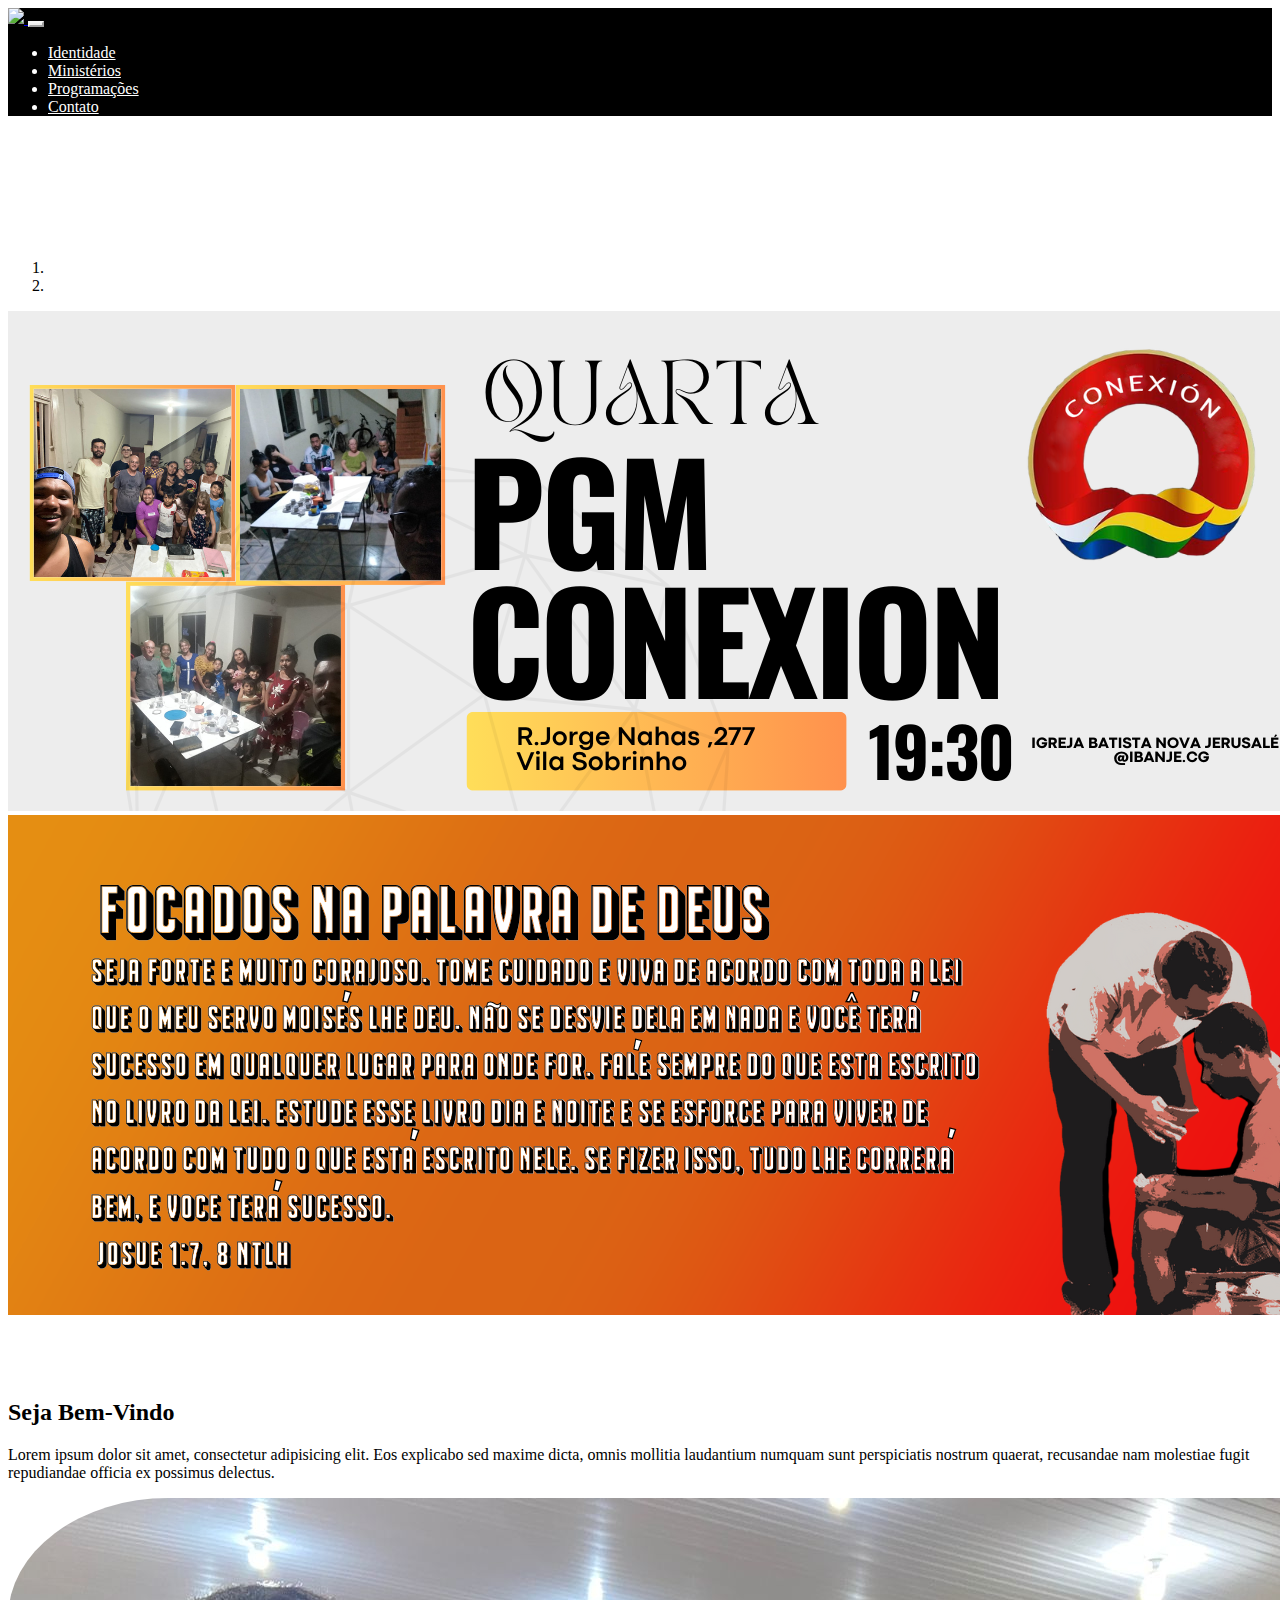
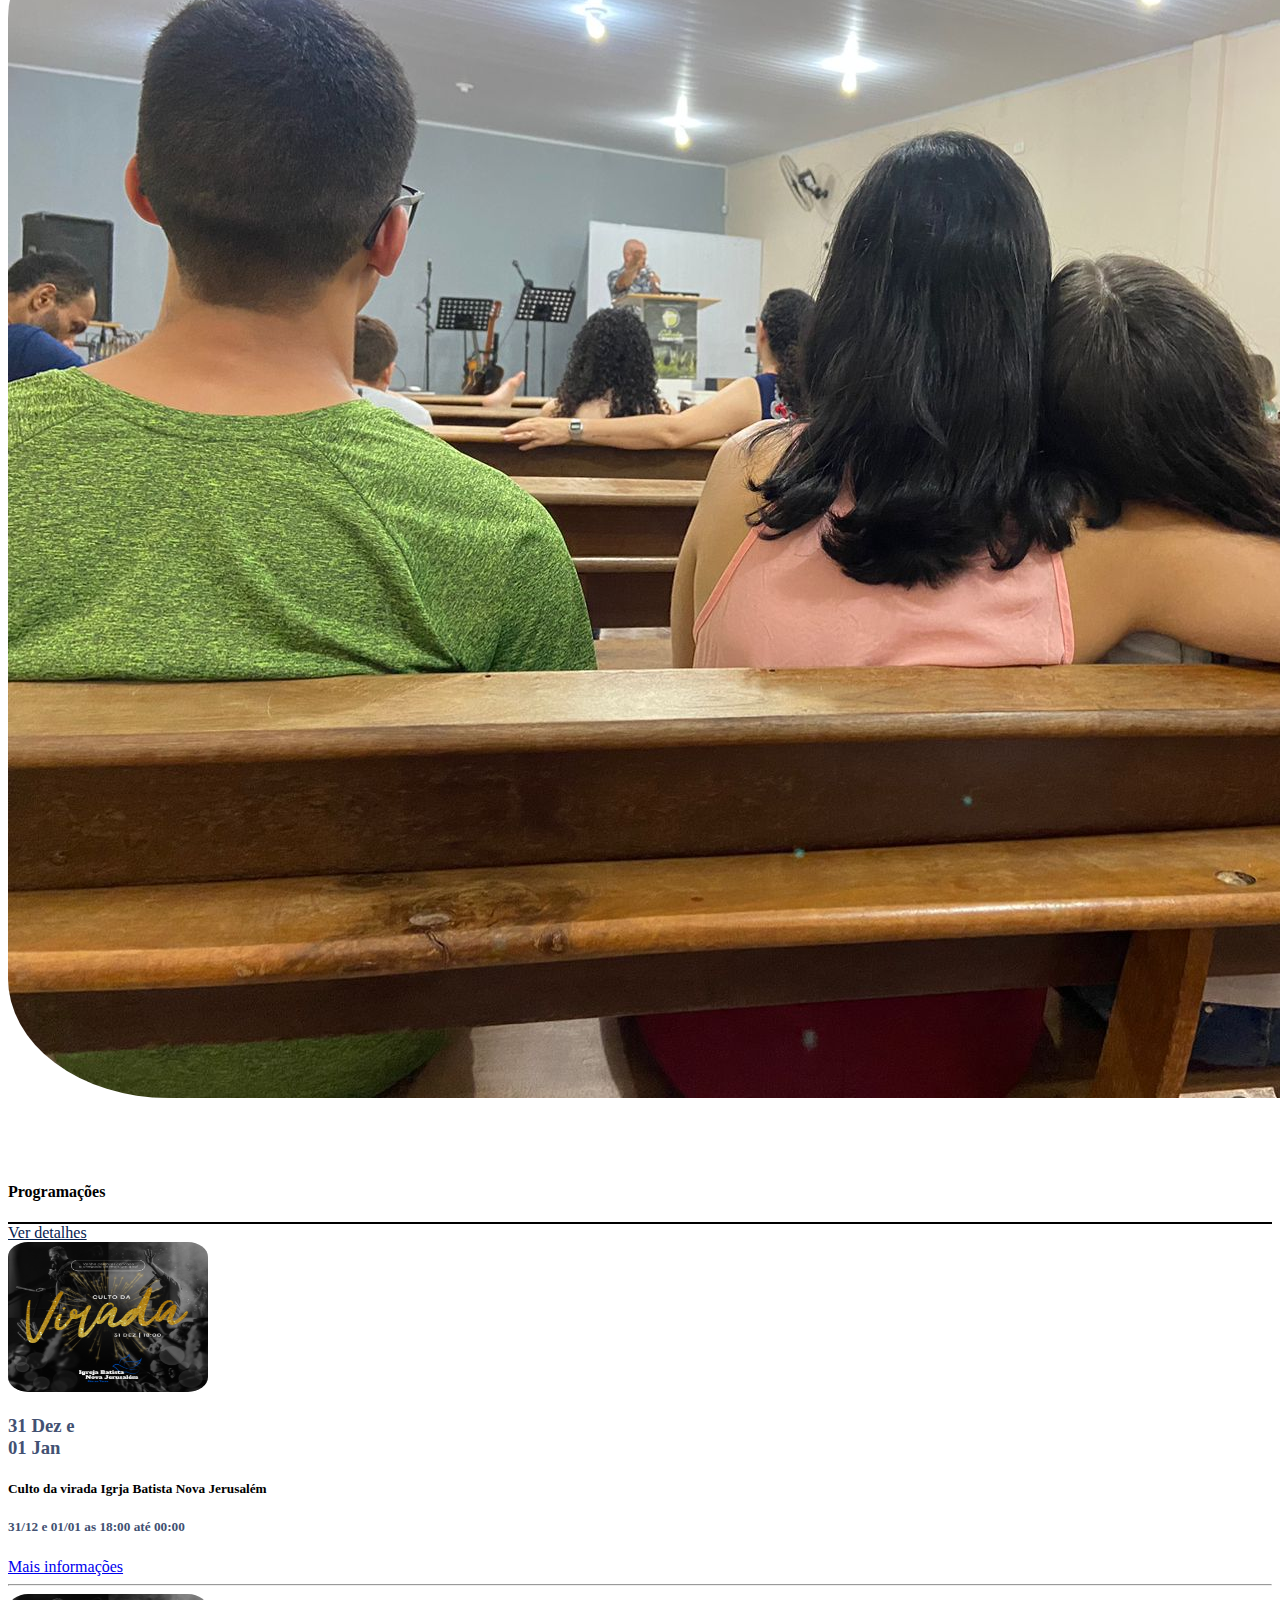
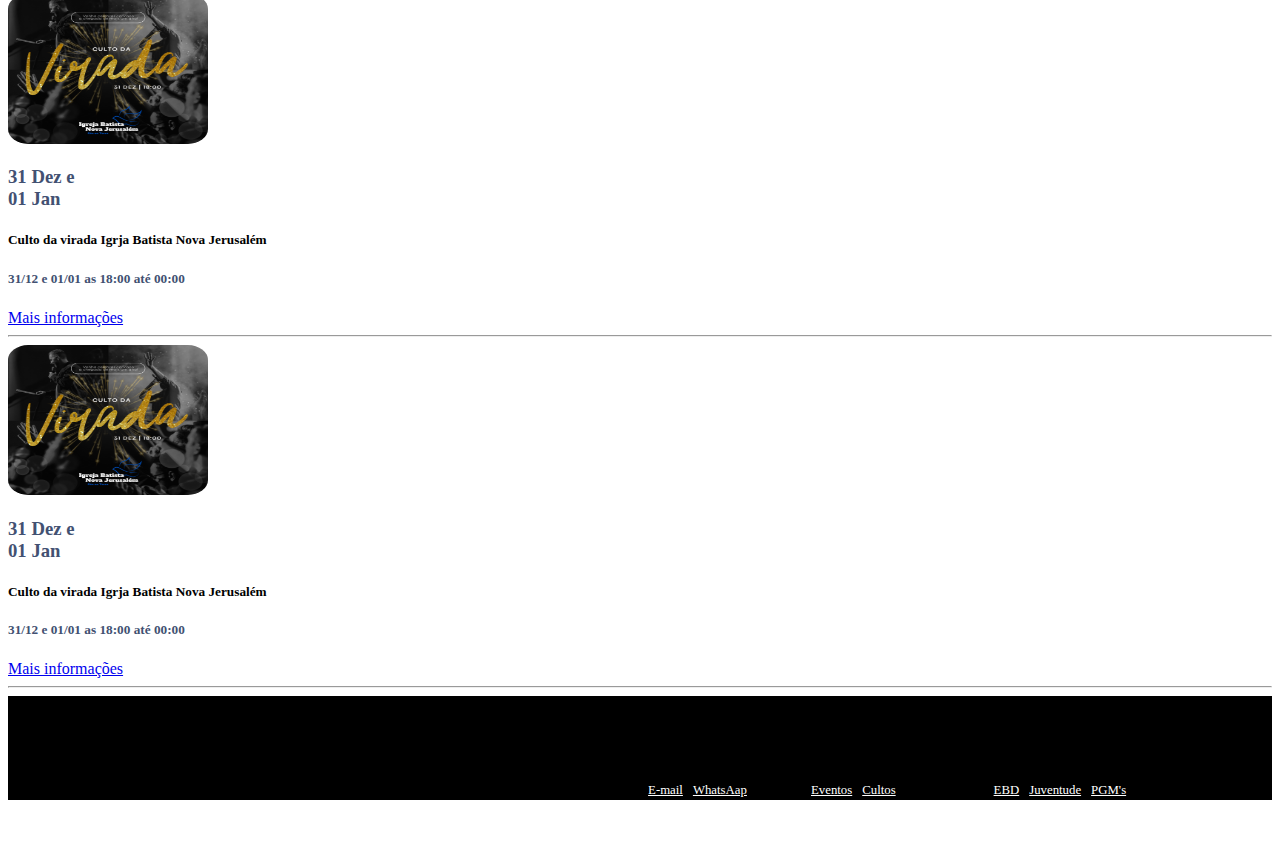
==== index.html @ bdd39256 "alteracoes basicas" ====
<!DOCTYPE html>
<html lang="pt-br">
<head>
  <meta charset="UTF-8">
  <meta name="viewport" content="width=device-width, initial-scale=1.0">
  <!-- Bootstrap CSS -->
  <link rel="stylesheet" href="https://stackpath.bootstrapcdn.com/bootstrap/4.1.3/css/bootstrap.min.css" integrity="sha384-MCw98/SFnGE8fJT3GXwEOngsV7Zt27NXFoaoApmYm81iuXoPkFOJwJ8ERdknLPMO" crossorigin="anonymous">

  <!--  fontawesome  -->
  <link rel="stylesheet" href="fontawesome-free-6.4.2-web/css/all.min.css">

  <!-- HTML5Shiv -->
  <!--[if lt IE 9]>
    <script src="https://oss.maxcdn.com/html5shiv/3.7.2/html5shiv.min.js"></script>
  <![endif]-->

  <!-- estilos css -->
  <link rel="stylesheet" href="css/estilo.css">
  <title>IBANJE - Céu na Terra</title>
  <link rel="icon" href="imagens/favicon.png">
</head>
<body>
  <header><!--inicio header-->
    <nav class="navbar navbar-expand-md navbar-light fixed-top black branco"><!--inicio nav-->
      <div class="container"><!--inicio container nav-->
        <a href="index.html" class="navbar-brand">
          <img src="imagens/IBANJE_tamnhonovo.svg" width="142">
         </a>
         <!--Menu hamburguer  -->
         <button class="navbar-toggler" data-toggle="collapse" data-target="#nav-principal">
          <i class="fa-solid fa-bars text-white"></i>
         </button>

         <div class="collapse navbar-collapse" id="nav-principal"><!--inicio itens menu-->
          <ul class="navbar-nav ml-auto">
            <li class="nav-item">
              <a href="identidade.html" class="nav-link">Identidade</a>
            </li>
            <li class="nav-item">
              <a href="ministerios.html" class="nav-link">Ministérios</a>
            </li>
            <li class="nav-item">
              <a href="programacoes.html" class="nav-link">Programações</a>
            </li>
            <li class="nav-item">
              <a href="contato.html" class="nav-link">Contato</a>
            </li>
          </ul>
         </div><!-- final itens menu-->
        
      </div><!--final container nav-->
    </nav><!--final nav-->
  </header><!--final header-->

  <section class="topo d-flex "><!-- inicio section -->
    <div class=""><!-- inicio container -->
      <div class="row"><!-- inicio row -->
        <div class="col-sm-12 m-auto"><!-- inicio col-md -->
          <div id="carousel-indicadores" class="carousel slide" data-ride="carousel"><!-- inicio carousel -->

            <ol class="carousel-indicators"><!-- inicio indicadores -->
              <li class="active" data-target="#carousel-indicadores" data-slide-to="0"></li>
              <li data-target="#carousel-indicadores" data-slide-to="1"></li>
            </ol><!-- Final indicadores -->
        
            <div class="carousel-inner "><!-- inicio inner-->
              <div class="carousel-item active">
                <img src="imagens/1.png" alt="" class="img-fluid ">
              </div>
        
              <div class="carousel-item">
                <img src="imagens/2.png" alt="" class="img-fluid">
              </div>
        
            </div><!-- final inner -->
        
             <!-- Controles -->
             <a href="#carousel-indicadores" class="carousel-control-prev" data-slide="prev">
              <span class="carousel-control-prev-icon"></span>
            </a>
        
            <a href="#carousel-indicadores" class="carousel-control-next" data-slide="next">
              <span class="carousel-control-next-icon"></span>
            </a>
        
          </div><!-- final carousel -->
        </div><!-- final col-md -->
      </div><!-- final row-->
    </div><!-- final container -->
  </section><!--final section-->


  <section class="caixa"><!--   inicio seção home-->
    <div class="container"><!--   inicio container-->
      <div class="row"><!--row-->
        <div class="col-md-6 d-flex"><!-- inicio texto seção home -->
          <div class="align-self-center"><!-- Conteudo-->
            <h2>Seja Bem-Vindo</h2>

            <p>Lorem ipsum dolor sit amet, consectetur adipisicing elit. Eos explicabo sed maxime dicta, omnis mollitia laudantium numquam sunt perspiciatis nostrum quaerat, recusandae nam molestiae fugit repudiandae officia ex possimus delectus.</p>

          </div><!-- Final conteudo -->
        </div><!-- final texto seção home -->
        <div class="col-md-6 d-md-block">
          <img src="imagens/familia.jpeg" alt=""  class="redondo img-fluid smalldv">
        </div>
      </div><!--row-->
    </div><!--   final container-->
  </section><!--  final seção home-->

  <section><!-- inicio linha divisão para conteudo de programações-->
    <div class="container"><!-- inicio container-->
      <div class="d-flex"><!-- inicio d-flex -->

        <div class="col-md-2 align-self-center "><!--texto-->
          <h4>Programações</h4>
        </div>

        <div class="col-md-8 linhaTopo align-self-center d-md-block "></div><!--linha-->
        
        <div class="col-md-2 align-self-center d-md-block detalhes "><!--inicio link + seta-->
          <a href="programacoes.html">Ver detalhes 
            <i class="fa-solid fa-arrow-right"></i>
          </a>
        </div><!--final link + seta-->

      </div>  <!-- final d-flex -->
    </div><!-- final container-->
  </section><!-- final Linha de divisão de conteudos programações-->
 
  <!-- a ideia é usar essa configuração para adicionar outras programações-->
  <section>
    <div class="container"><!-- inicio do container programações-->
      <div class="row"><!-- inicio row programações-->
        <div class="d-flex"><!--inicio d-flex -->

          <div class="col-md-3 float-left "><!-- inicio imagem -->
              <img class="mr- align-self-start img-fluid redondo imgProg" src="imagens/culto.png" >
          </div><!-- final imagem -->

          <div class="mr- pt-4 col-md-2 float-left removeSmall"><!-- inicio data -->
              <h3 class="azul">31 Dez e<br> 01 Jan</h3>
          </div><!-- final data -->

          <div class="media-body pt-4 col-md-7  float-left ptSmall "> <!-- inicio informações e botão saiba mais -->
              <h5>Culto da virada Igrja Batista Nova Jerusalém</h5>
              <i class="far fa-calendar float-left align-self-center mr- azul"></i>
              <h5 class="align-self-center azul">31/12 e 01/01 as 18:00 até 00:00</h5>
              <a href="#" class="btn btn-success btn-lg">Mais informações</a>
          </div><!-- final informações e botão saiba mais -->

        </div><!--final d-flex -->
      </div><!-- final row programações-->
      <hr>
    </div><!-- final do container programações-->

    <div class="container"><!-- inicio do container programações-->
      <div class="row"><!-- inicio row programações-->
        <div class="d-flex"><!--inicio d-flex -->

          <div class="col-md-3 float-left "><!-- inicio imagem -->
              <img class="mr- align-self-start img-fluid redondo imgProg" src="imagens/culto.png" >
          </div><!-- final imagem -->

          <div class="mr- pt-4 col-md-2 float-left removeSmall"><!-- inicio data -->
              <h3 class="azul">31 Dez e<br> 01 Jan</h3>
          </div><!-- final data -->

          <div class="media-body pt-4 col-md-7  float-left ptSmall"> <!-- inicio informações e botão saiba mais -->
              <h5>Culto da virada Igrja Batista Nova Jerusalém</h5>
              <i class="far fa-calendar float-left align-self-center mr- azul"></i>
              <h5 class="align-self-center azul">31/12 e 01/01 as 18:00 até 00:00</h5>
              <a href="#" class="btn btn-success btn-lg">Mais informações</a>
          </div><!-- final informações e botão saiba mais -->

        </div><!--final d-flex -->
      </div><!-- final row programações-->
      <hr>
    </div><!-- final do container programações-->

    <div class="container"><!-- inicio do container programações-->
      <div class="row"><!-- inicio row programações-->
        <div class="d-flex"><!--inicio d-flex -->

          <div class="col-md-3 float-left "><!-- inicio imagem -->
              <img class="mr- align-self-start img-fluid redondo imgProg" src="imagens/culto.png" >
          </div><!-- final imagem -->

          <div class="mr- pt-4 col-md-2 float-left removeSmall"><!-- inicio data -->
              <h3 class="azul">31 Dez e<br> 01 Jan</h3>
          </div><!-- final data -->

          <div class="media-body pt-4 col-md-7  float-left ptSmall"> <!-- inicio informações e botão saiba mais -->
              <h5>Culto da virada Igrja Batista Nova Jerusalém</h5>
              <i class="far fa-calendar float-left align-self-center mr- azul"></i>
              <h5 class="align-self-center azul">31/12 e 01/01 as 18:00 até 00:00</h5>
              <a href="#" class="btn btn-success btn-lg">Mais informações</a>
          </div><!-- final informações e botão saiba mais -->

        </div><!--final d-flex -->
      </div><!-- final row programações-->
      <hr>
    </div><!-- final do container programações-->

  </section>  
 
  <footer><!--inicio rodapé-->
    <div class="container"><!--inicio container rodapé-->
      <div class="row"><!--inicio row rodapé-->

        <div class="col-md-2"><!-- inicio imagem rodapé-->
          <img src="imagens/IBANJE_tamnhonovo.svg" alt="" width="142">
        </div><!-- final imagem rodapé-->

        <div class="col-md-2"><!-- inicio identidade rodapé-->
          <ul class="navbar-nav">
            <li>
              <h4 ><a href="identidade.html">Identidade</a></h4>
            </li>
          </ul>
        </div><!-- final identidade rodapé-->

        <div class="col-md-2"><!-- inicio ministérios rodapé-->
          <ul class="navbar-nav"><!-- inicio lista de ministérios-->
            <li>
              <h4><a href="ministerios.html">Ministérios</a></h4>
            </li>
            <li>
              <a href="#">PGM's</a>
            </li>
            <li>
              <a href="#">Juventude</a>
            </li>
            <li>
              <a href="#">EBD</a>
            </li>
          </ul><!-- final lista de ministérios-->
        </div><!-- final ministérios rodapé-->

        <div class="col-md-2"><!-- inicio Programações rodapé -->
          <ul class="navbar-nav"><!-- inicio lista de programações -->
            <li>
             <h4><a href="programacoes.html">Programações</a></h4>
            </li>
            <li>
              <a href="#">Cultos</a>
            </li>
            <li>
              <a href="#">Eventos</a>
            </li>
          </ul><!-- final lista de programações -->
        </div><!-- final Programações rodapé -->

        <div class="col-md-2"><!-- inicio contato rodapé-->
          <ul class="navbar-nav"><!-- inicio lista de contato -->
            <li>
              <h4><a href="contato.html">Contato</a></h4>
            <li>
              <a href="#">WhatsAap</a>
            </li>
            <li>
              <a href="#">E-mail</a>
            </li>
          </ul><!-- final lista de contato-->
        </div><!-- final contato rodapé-->


        <div class="col-md-2 align-self-center"><!-- inicio redes sociais rodapé-->
          <ul>
            <li>
              <a href="https://www.facebook.com/pages/Igreja-Batista-Nova-Jerusalém/204045426301863">
                <i class="fa-brands fa-meta display-personalizado text-white"></i>
              </a>
            </li>
            <li>
              <a href="https://www.instagram.com/ibanje.cg/">
                <i class="fa-brands fa-instagram display-personalizado text-white"></i>
              </a>
            </li>
            <li>
              <a href="#">
                <i class="fa-solid fa-newspaper display-personalizado text-white"></i>
              </a>
            </li>
          </ul>
        </div><!-- final redes sociais rodapé-->

      </div><!--final row rodapé-->
    </div><!--final container rodapé-->
  </footer><!--final rodapé-->


  <!-- JavaScript (Opcional) -->
  <!-- jQuery primeiro, depois Popper.js, depois Bootstrap JS -->
  <script src="https://code.jquery.com/jquery-3.3.1.slim.min.js" integrity="sha384-q8i/X+965DzO0rT7abK41JStQIAqVgRVzpbzo5smXKp4YfRvH+8abtTE1Pi6jizo" crossorigin="anonymous"></script>
  <script src="https://cdnjs.cloudflare.com/ajax/libs/popper.js/1.14.3/umd/popper.min.js" integrity="sha384-ZMP7rVo3mIykV+2+9J3UJ46jBk0WLaUAdn689aCwoqbBJiSnjAK/l8WvCWPIPm49" crossorigin="anonymous"></script>
  <script src="https://stackpath.bootstrapcdn.com/bootstrap/4.1.3/js/bootstrap.min.js" integrity="sha384-ChfqqxuZUCnJSK3+MXmPNIyE6ZbWh2IMqE241rYiqJxyMiZ6OW/JmZQ5stwEULTy" crossorigin="anonymous"></script>
</body>
</html>
---- css/estilo.css ----
body{
 overflow-x: hidden;
}

/*
Barra de navegação
*/
nav.black{
  background-color: black;
}
nav.branco{
  color:white;
}
.navbar-light .navbar-nav .nav-link{
  color: white;
}
.navbar-light .navbar-nav .nav-link:hover{
  color: #008eaa;
}
.navbar-light .navbar-toggler{
  color: white;
  border-color: whitesmoke;
}
/*
conteudos
*/
.caixa{
  padding: 60px 0;
}
.redondo{
  border-radius: 10%;
}
/*Formatação slide*/


.borda{
  border: 1px solid red;
}

.topo{
  padding-top: 111px;
}

#carousel-indicadores{
  height: 100%;
}

.carousel-inner {
  height: 100%;
}

.carousel-item {
  height: 100%;
  /*width: auto;*/
}
/*
Programações
*/
.linhaTopo{
  border-top: 2px solid #000;
}

h4{
  color: #000;
  font-size: 1.1;
}

.detalhes a{
  color: #052250;
}
.detalhes a:hover{
  color: #008eaa;
  text-decoration: none;
}
/*
Area de programações
*/
.jumbotron {
  padding: 1px 1px;
  }

  .redondo_info{
      border-radius: 20px;
  }

  .azul{
      color: #425172;
  }

  .imgProg{
    width: 200px;
    height: 150px;
  }
/*
Rodapé
*/
footer{
  background: #000;
  padding: 50px 0px 20px 0px;
  position: relative;
}

.display-personalizado {
  font-size: 1.7rem;
  font-weight: 300;
  line-height: 1.2;
}

footer .navbar-nav a{
  color: white;
  font-size: 0.8em;

}
footer .navbar-nav a:hover{
  color: #9bf0e1;
  text-decoration: none;
  
}

footer ul{
  list-style: none;
}
footer ul li{
  float: right;
  margin: 0px 5px;
}

/* Extra small devices (portrait phones, less than 576px) */
@media (max-width: 575.98px) { 
  .smalldv{
    width: 300px;
  }
  .removeSmall{
    display: none;
   }
   .ptSmall {
    padding-top: .25rem !important;
    }
 }

/* Small devices (landscape phones, 576px and up)*/
@media (min-width: 576px) and (max-width: 767.98px) { 
 
}

/* Medium devices (tablets, 768px and up)*/
@media (min-width: 768px) and (max-width: 991.98px) { 
  .linhaTopo{
   border: 1px solid #000; 
  }
  h4{
    font-size: 0.9em;
  }
  .detalhes a{
    font-size: 0.9em;
  }
 }

/* Large devices (desktops, 992px and up)*/
@media (min-width: 992px) and (max-width: 1199.98px) { 
  .linhaTopo{
    border: 1px solid #000; 
   }
   h4{
     font-size: 1em;
   }
   .detalhes a{
     font-size: 1em;
   }
 }

/* Extra large devices (large desktops, 1200px and up)*/
@media (min-width: 1200px) { 
  
 }  

/*
Barra de navegação
*/
nav.black{
  background-color: black;
}
nav.branco{
  color:white;
}
.navbar-light .navbar-nav .nav-link{
  color: white;
}
.navbar-light .navbar-nav .nav-link:hover{
  color: #008eaa;
}
.navbar-light .navbar-toggler{
  color: white;
  border-color: whitesmoke;
}
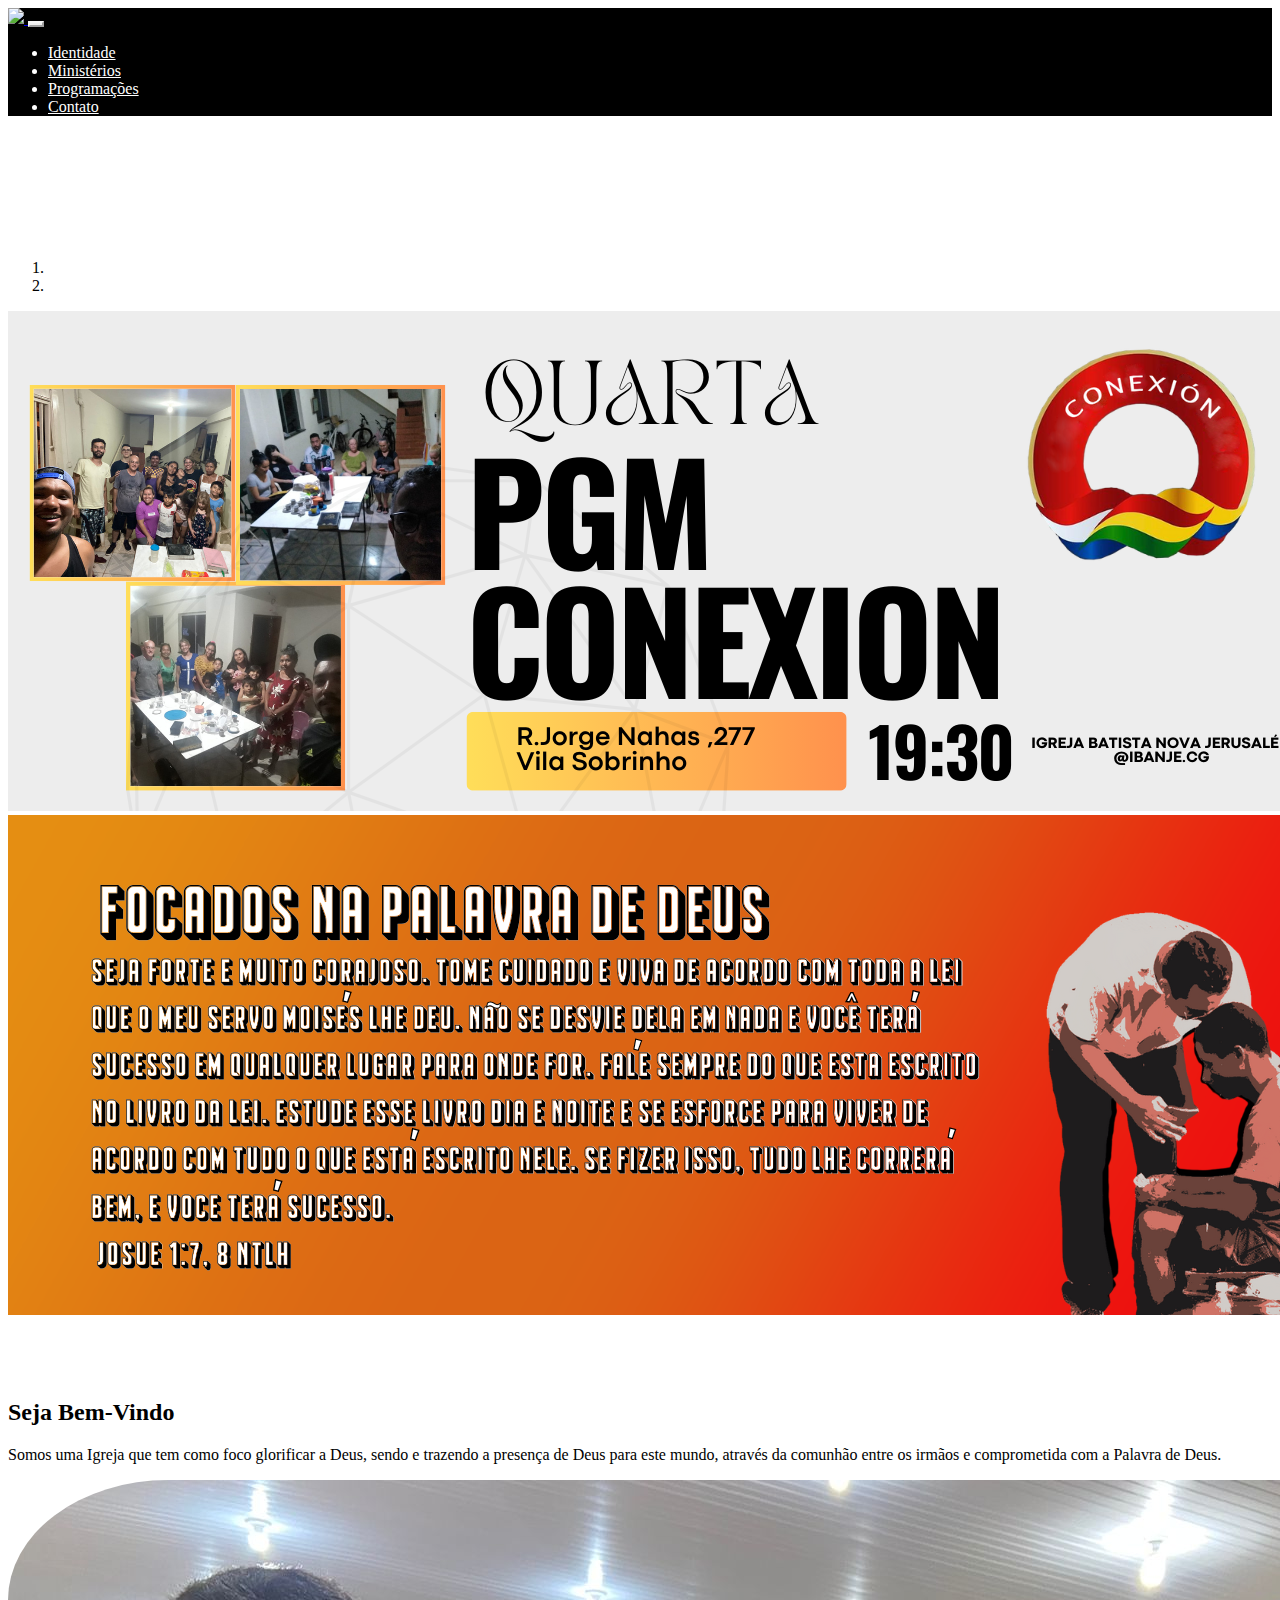
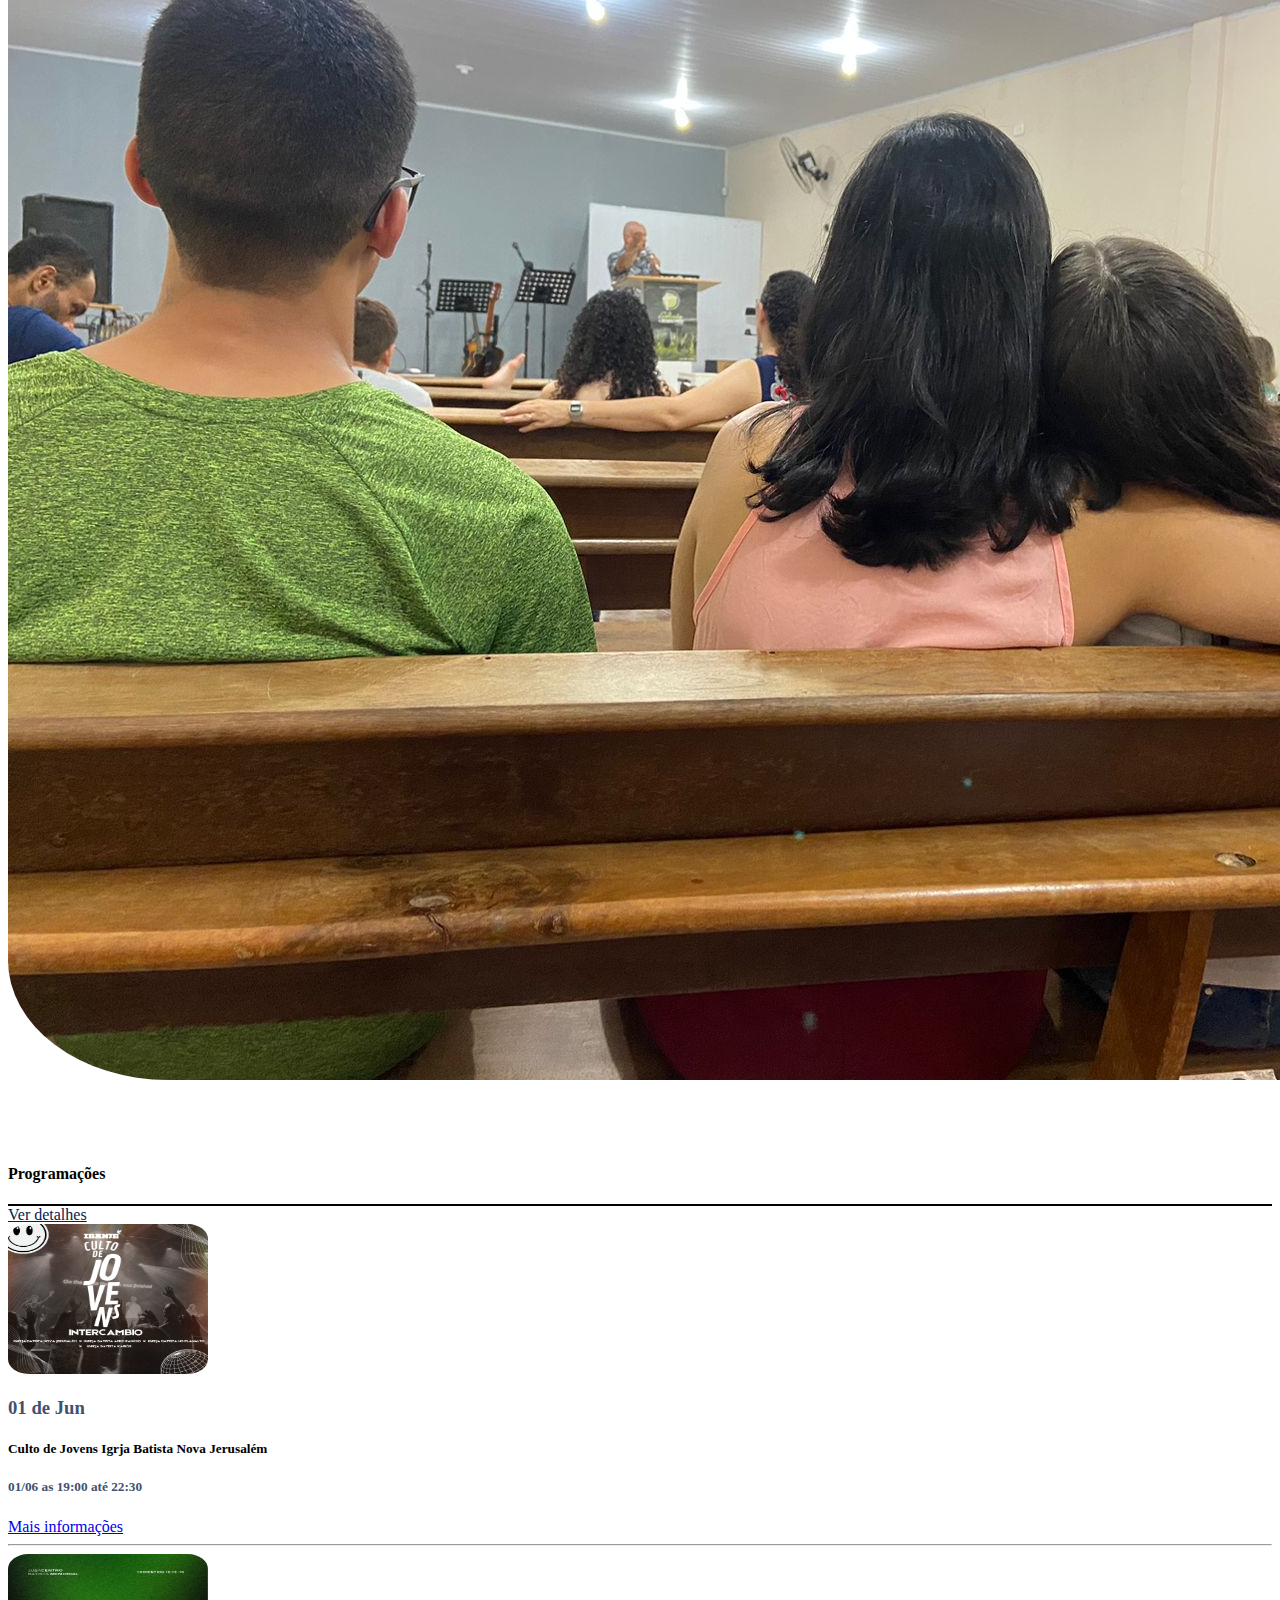
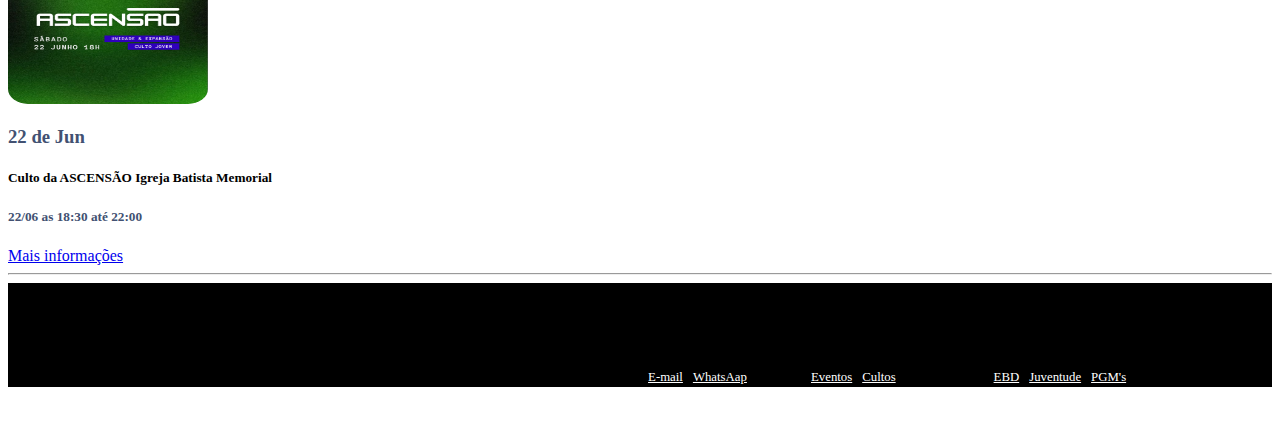
==== commit 98b5d3b3: "informações de programação atualizada e seja bem vindo também" ====
--- a/index.html
+++ b/index.html
@@ -97,7 +97,7 @@
           <div class="align-self-center"><!-- Conteudo-->
             <h2>Seja Bem-Vindo</h2>
 
-            <p>Lorem ipsum dolor sit amet, consectetur adipisicing elit. Eos explicabo sed maxime dicta, omnis mollitia laudantium numquam sunt perspiciatis nostrum quaerat, recusandae nam molestiae fugit repudiandae officia ex possimus delectus.</p>
+            <p>Somos uma Igreja que tem como foco glorificar a Deus, sendo e trazendo a presença de Deus para este mundo, através da comunhão entre os irmãos e comprometida com a Palavra de Deus.</p>
 
           </div><!-- Final conteudo -->
         </div><!-- final texto seção home -->
@@ -135,17 +135,17 @@
         <div class="d-flex"><!--inicio d-flex -->
 
           <div class="col-md-3 float-left "><!-- inicio imagem -->
-              <img class="mr- align-self-start img-fluid redondo imgProg" src="imagens/culto.png" >
+              <img class="mr- align-self-start img-fluid redondo imgProg" src="imagens/CultoJovem.png" >
           </div><!-- final imagem -->
 
           <div class="mr- pt-4 col-md-2 float-left removeSmall"><!-- inicio data -->
-              <h3 class="azul">31 Dez e<br> 01 Jan</h3>
+              <h3 class="azul">01 de Jun <br></h3>
           </div><!-- final data -->
 
-          <div class="media-body pt-4 col-md-7  float-left ptSmall "> <!-- inicio informações e botão saiba mais -->
-              <h5>Culto da virada Igrja Batista Nova Jerusalém</h5>
+          <div class="media-body pt-4 col-md-7  float-left ptSmall"> <!-- inicio informações e botão saiba mais -->
+              <h5>Culto de Jovens Igrja Batista Nova Jerusalém</h5>
               <i class="far fa-calendar float-left align-self-center mr- azul"></i>
-              <h5 class="align-self-center azul">31/12 e 01/01 as 18:00 até 00:00</h5>
+              <h5 class="align-self-center azul">01/06 as 19:00 até 22:30</h5>
               <a href="#" class="btn btn-success btn-lg">Mais informações</a>
           </div><!-- final informações e botão saiba mais -->
 
@@ -159,41 +159,17 @@
         <div class="d-flex"><!--inicio d-flex -->
 
           <div class="col-md-3 float-left "><!-- inicio imagem -->
-              <img class="mr- align-self-start img-fluid redondo imgProg" src="imagens/culto.png" >
+              <img class="mr- align-self-start img-fluid redondo imgProg" src="imagens/ascensao.png" >
           </div><!-- final imagem -->
 
           <div class="mr- pt-4 col-md-2 float-left removeSmall"><!-- inicio data -->
-              <h3 class="azul">31 Dez e<br> 01 Jan</h3>
+              <h3 class="azul">22 de Jun<br></h3>
           </div><!-- final data -->
 
           <div class="media-body pt-4 col-md-7  float-left ptSmall"> <!-- inicio informações e botão saiba mais -->
-              <h5>Culto da virada Igrja Batista Nova Jerusalém</h5>
+              <h5>Culto da ASCENSÃO Igreja Batista Memorial</h5>
               <i class="far fa-calendar float-left align-self-center mr- azul"></i>
-              <h5 class="align-self-center azul">31/12 e 01/01 as 18:00 até 00:00</h5>
-              <a href="#" class="btn btn-success btn-lg">Mais informações</a>
-          </div><!-- final informações e botão saiba mais -->
-
-        </div><!--final d-flex -->
-      </div><!-- final row programações-->
-      <hr>
-    </div><!-- final do container programações-->
-
-    <div class="container"><!-- inicio do container programações-->
-      <div class="row"><!-- inicio row programações-->
-        <div class="d-flex"><!--inicio d-flex -->
-
-          <div class="col-md-3 float-left "><!-- inicio imagem -->
-              <img class="mr- align-self-start img-fluid redondo imgProg" src="imagens/culto.png" >
-          </div><!-- final imagem -->
-
-          <div class="mr- pt-4 col-md-2 float-left removeSmall"><!-- inicio data -->
-              <h3 class="azul">31 Dez e<br> 01 Jan</h3>
-          </div><!-- final data -->
-
-          <div class="media-body pt-4 col-md-7  float-left ptSmall"> <!-- inicio informações e botão saiba mais -->
-              <h5>Culto da virada Igrja Batista Nova Jerusalém</h5>
-              <i class="far fa-calendar float-left align-self-center mr- azul"></i>
-              <h5 class="align-self-center azul">31/12 e 01/01 as 18:00 até 00:00</h5>
+              <h5 class="align-self-center azul">22/06 as 18:30 até 22:00</h5>
               <a href="#" class="btn btn-success btn-lg">Mais informações</a>
           </div><!-- final informações e botão saiba mais -->
 
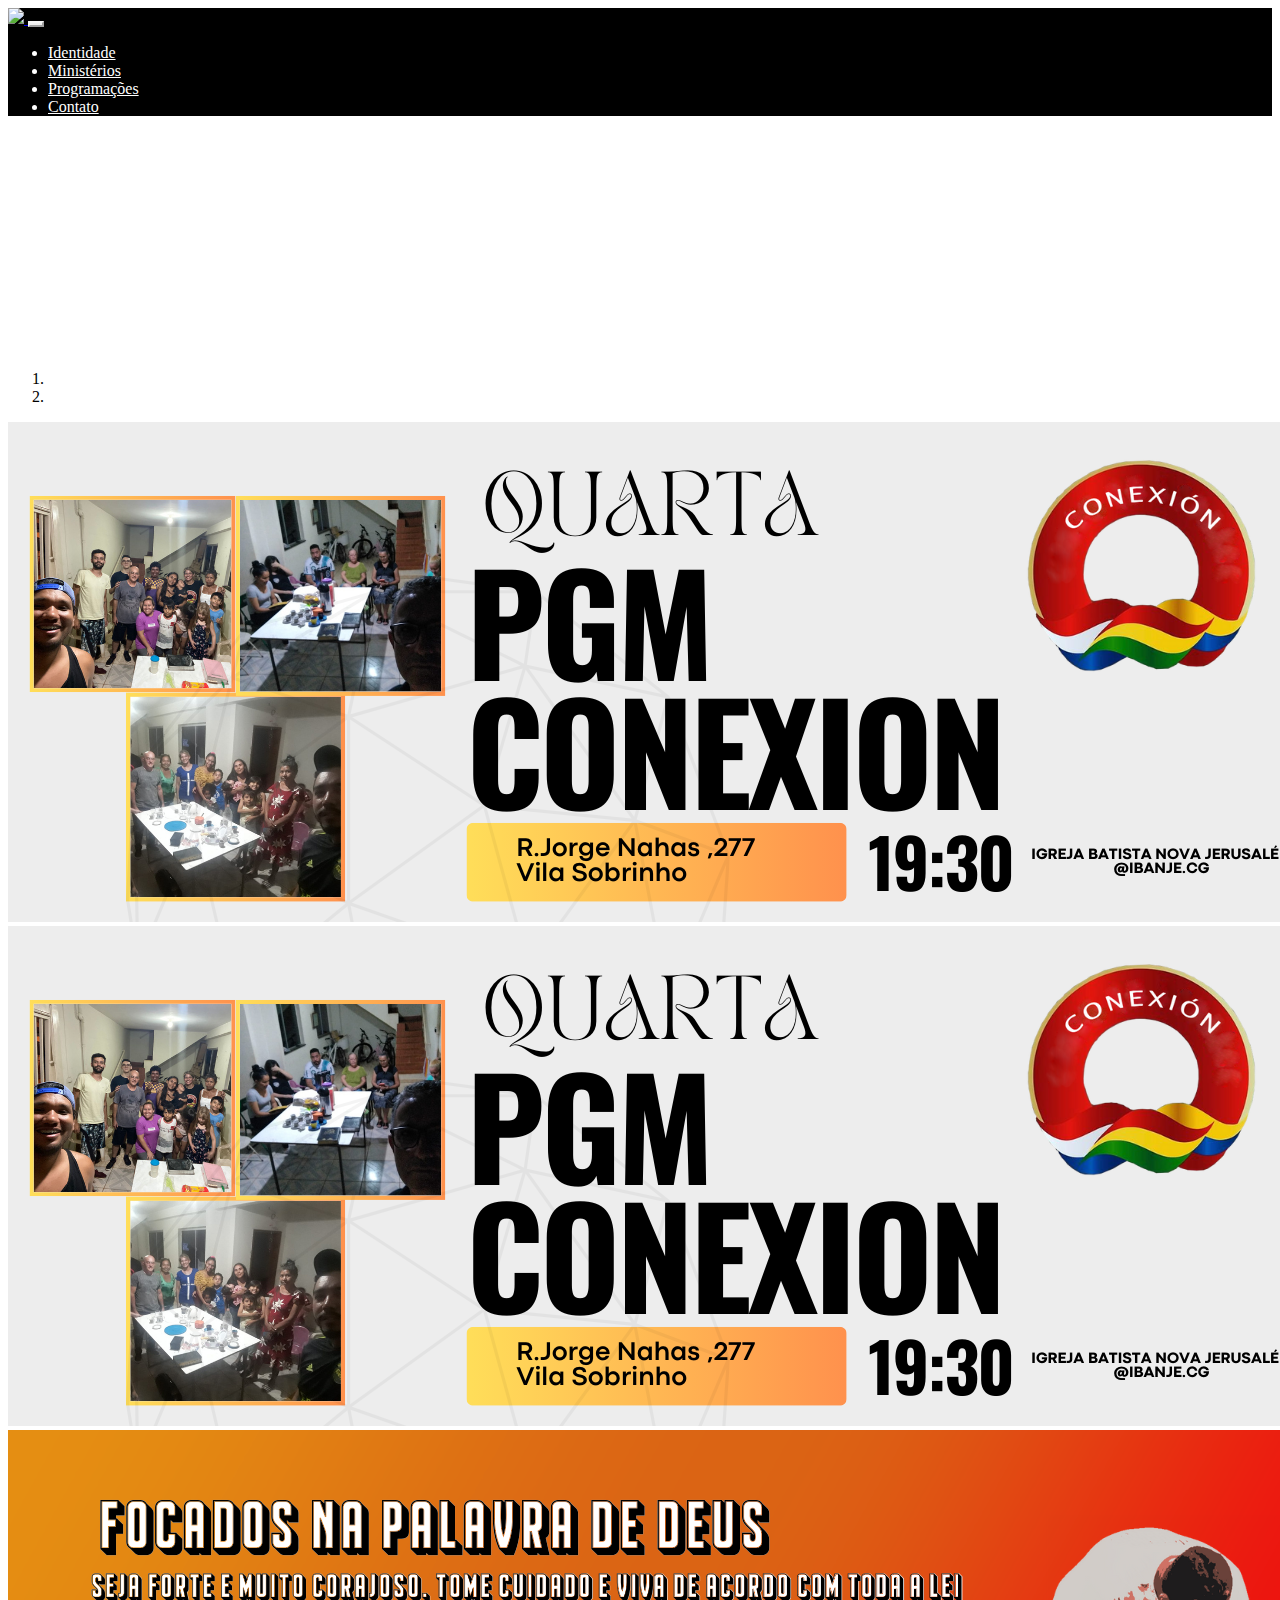
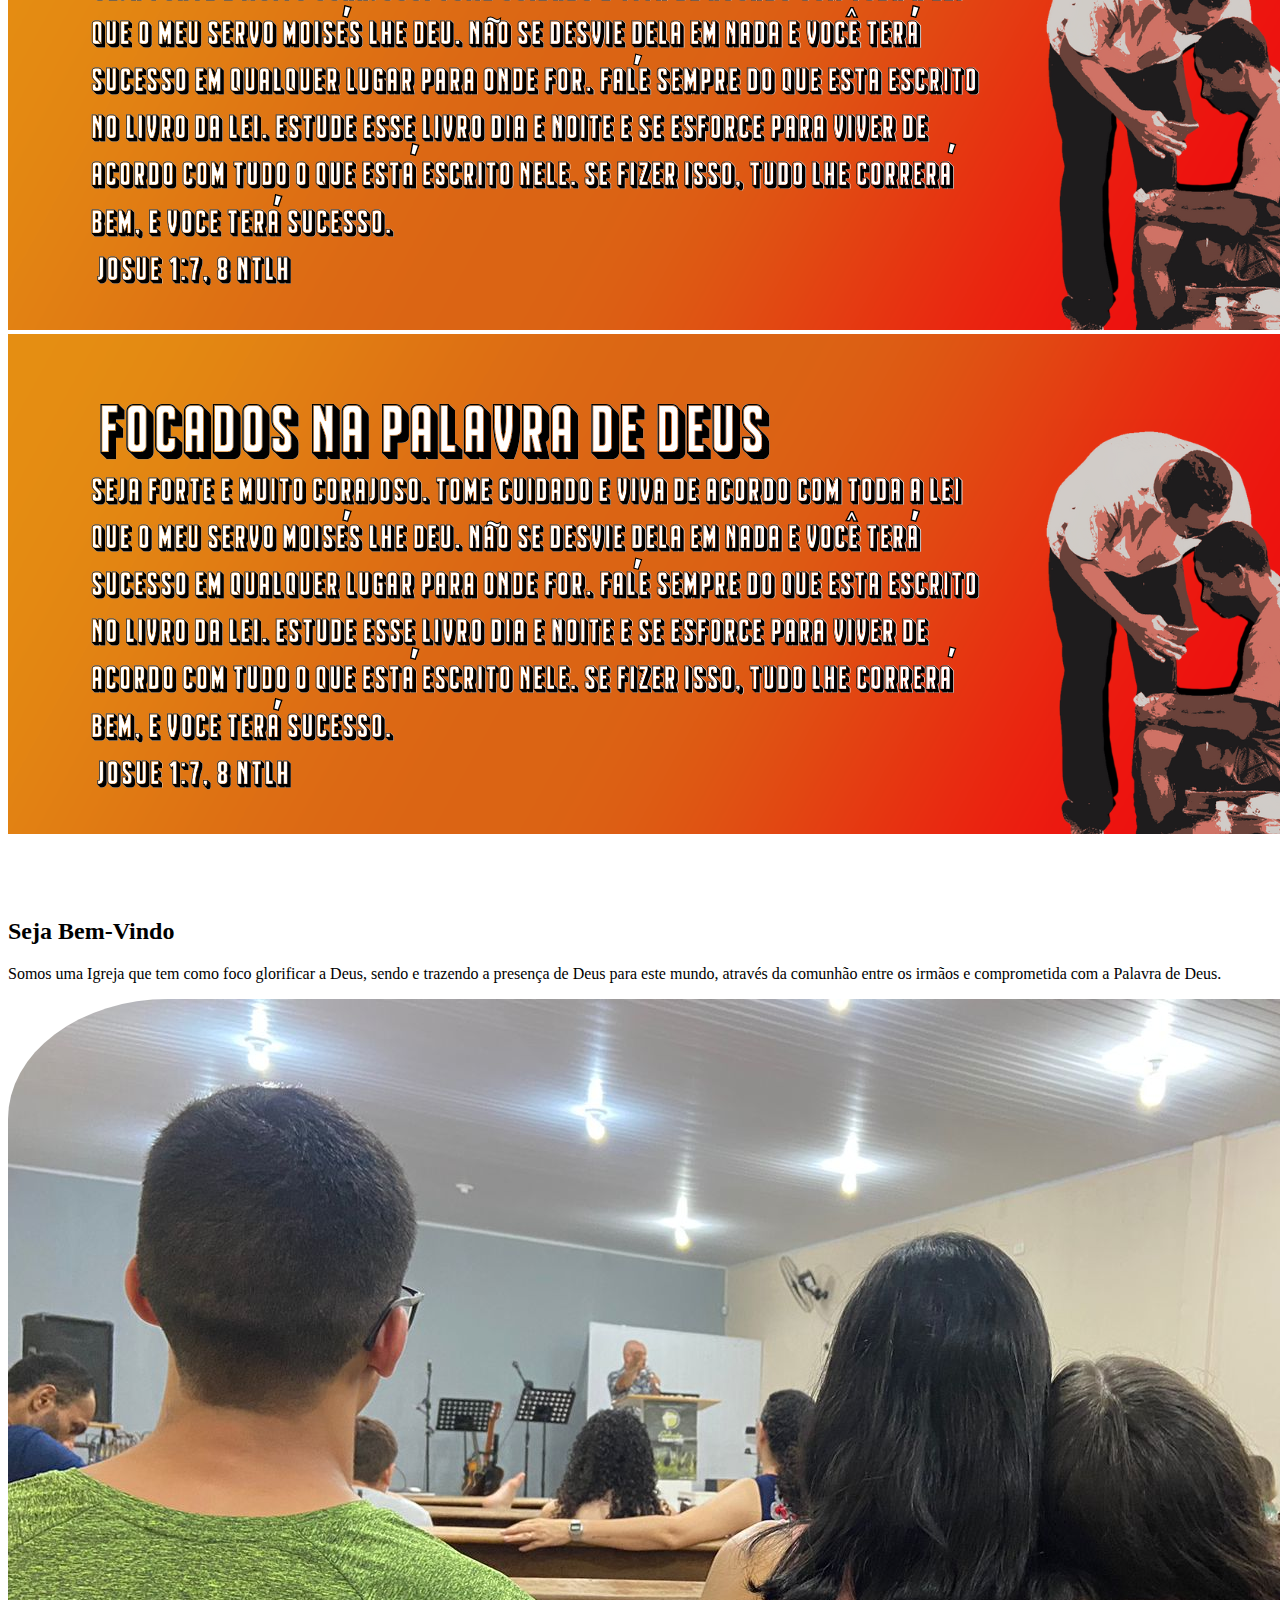
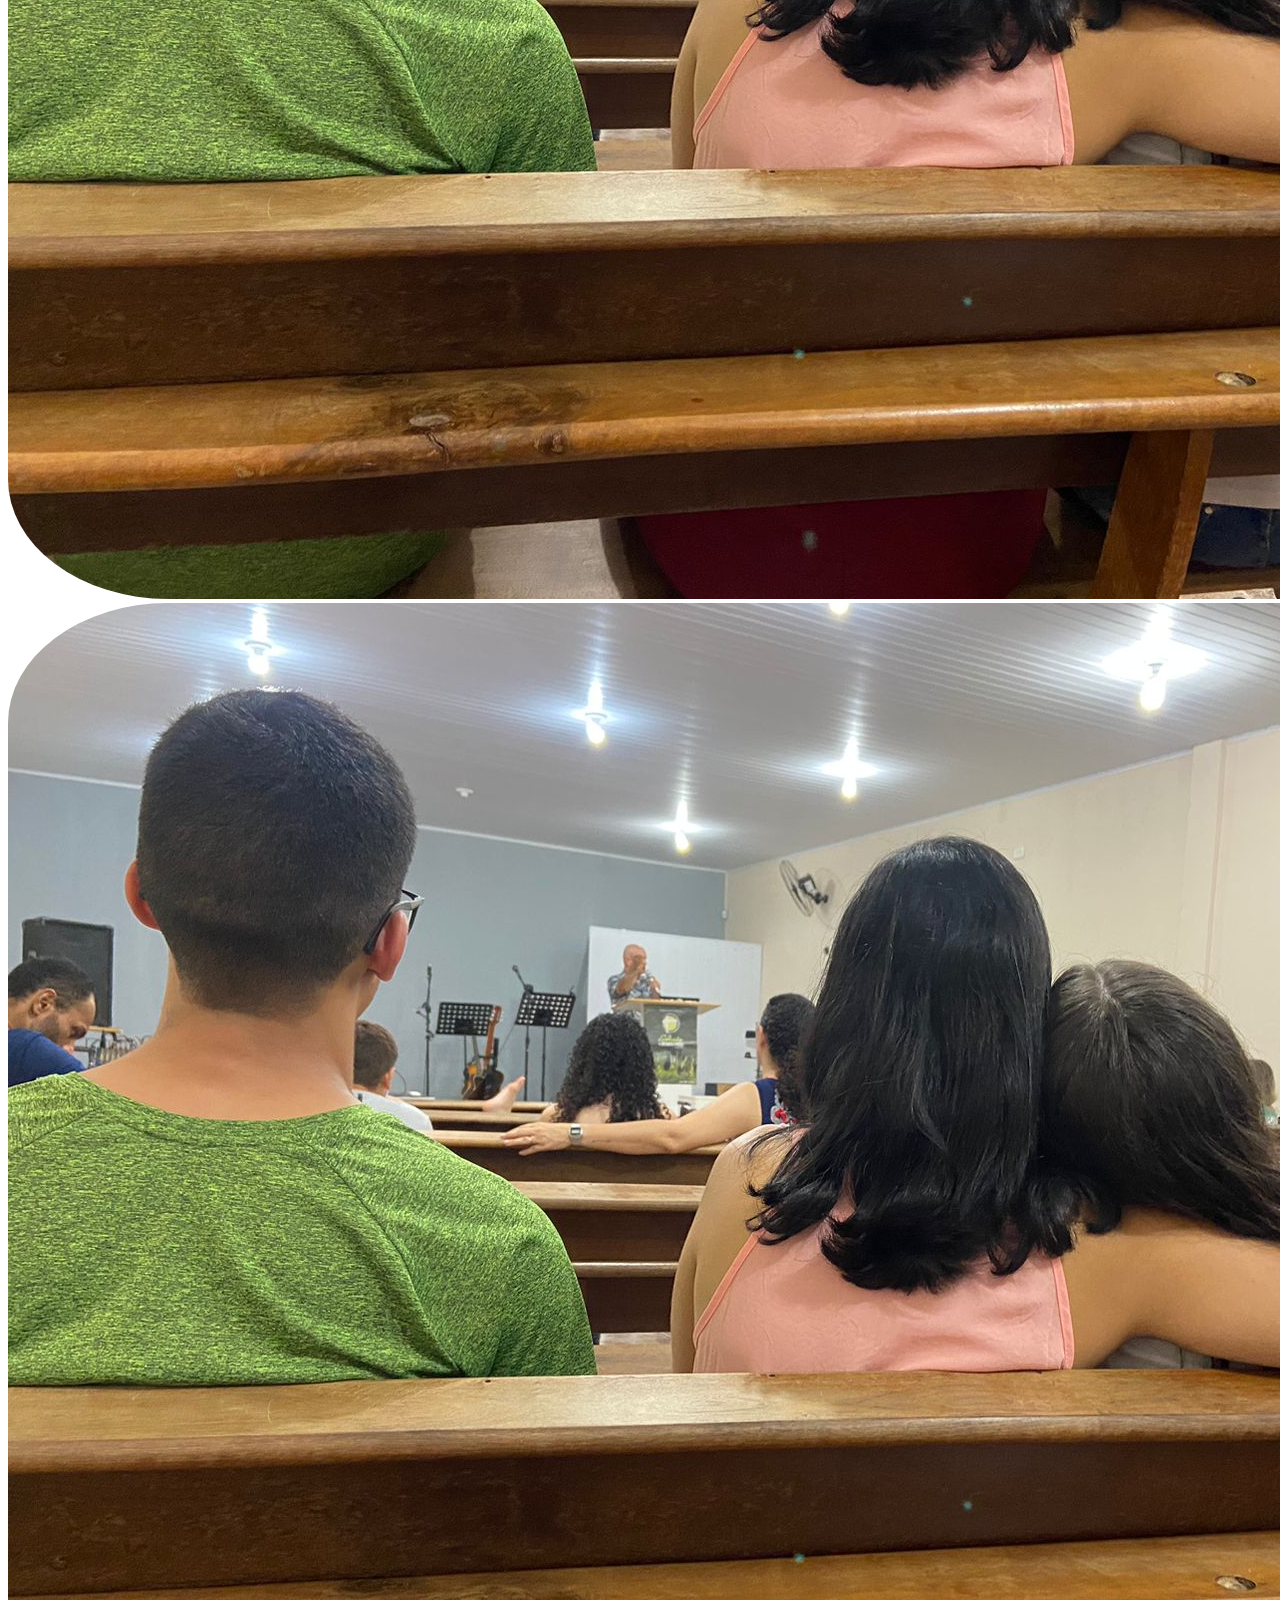
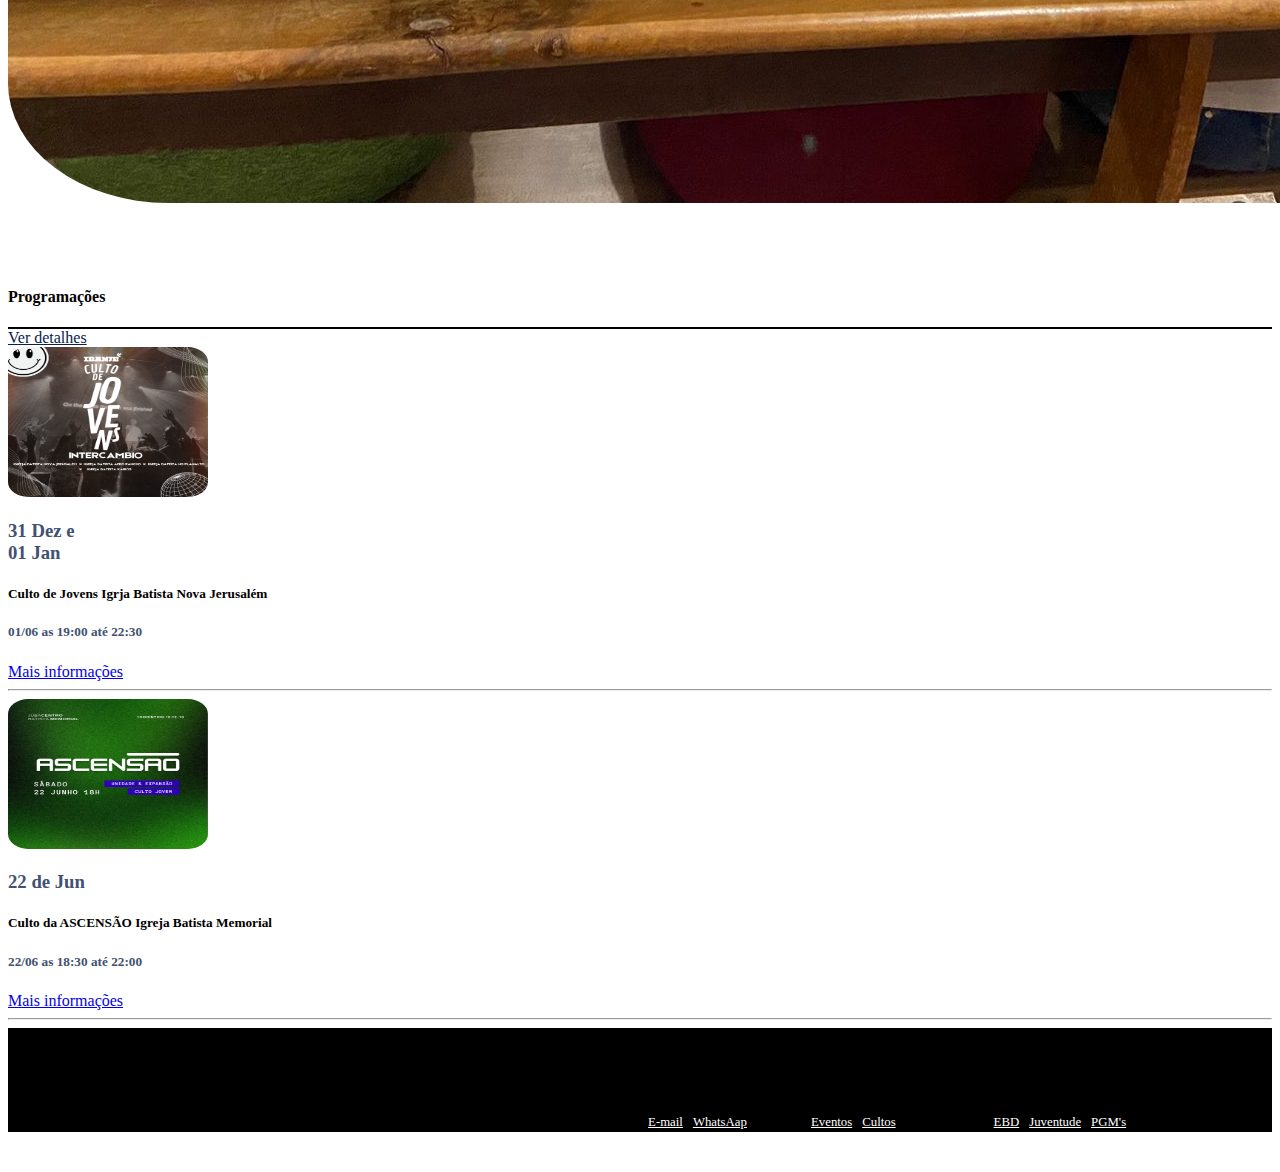
==== commit 4074d96b: "Merge branch 'main' of github.com:abiezon/ibanje into feature/home" ====
--- a/index.html
+++ b/index.html
@@ -54,7 +54,10 @@
 
   <section class="topo d-flex "><!-- inicio section -->
     <div class=""><!-- inicio container -->
+  <section class="topo d-flex "><!-- inicio section -->
+    <div class=""><!-- inicio container -->
       <div class="row"><!-- inicio row -->
+        <div class="col-sm-12 m-auto"><!-- inicio col-md -->
         <div class="col-sm-12 m-auto"><!-- inicio col-md -->
           <div id="carousel-indicadores" class="carousel slide" data-ride="carousel"><!-- inicio carousel -->
 
@@ -66,9 +69,11 @@
             <div class="carousel-inner "><!-- inicio inner-->
               <div class="carousel-item active">
                 <img src="imagens/1.png" alt="" class="img-fluid ">
+                <img src="imagens/1.png" alt="" class="img-fluid ">
               </div>
         
               <div class="carousel-item">
+                <img src="imagens/2.png" alt="" class="img-fluid">
                 <img src="imagens/2.png" alt="" class="img-fluid">
               </div>
         
@@ -85,7 +90,9 @@
         
           </div><!-- final carousel -->
         </div><!-- final col-md -->
+        </div><!-- final col-md -->
       </div><!-- final row-->
+    </div><!-- final container -->
     </div><!-- final container -->
   </section><!--final section-->
 
@@ -102,6 +109,7 @@
           </div><!-- Final conteudo -->
         </div><!-- final texto seção home -->
         <div class="col-md-6 d-md-block">
+          <img src="imagens/familia.jpeg" alt=""  class="redondo img-fluid smalldv">
           <img src="imagens/familia.jpeg" alt=""  class="redondo img-fluid smalldv">
         </div>
       </div><!--row-->
@@ -138,8 +146,8 @@
               <img class="mr- align-self-start img-fluid redondo imgProg" src="imagens/CultoJovem.png" >
           </div><!-- final imagem -->
 
-          <div class="mr- pt-4 col-md-2 float-left removeSmall"><!-- inicio data -->
-              <h3 class="azul">01 de Jun <br></h3>
+          <div class="mr- pt-4 col-md-2 float-left"><!-- inicio data -->
+              <h3 class="azul">31 Dez e<br> 01 Jan</h3>
           </div><!-- final data -->
 
           <div class="media-body pt-4 col-md-7  float-left ptSmall"> <!-- inicio informações e botão saiba mais -->
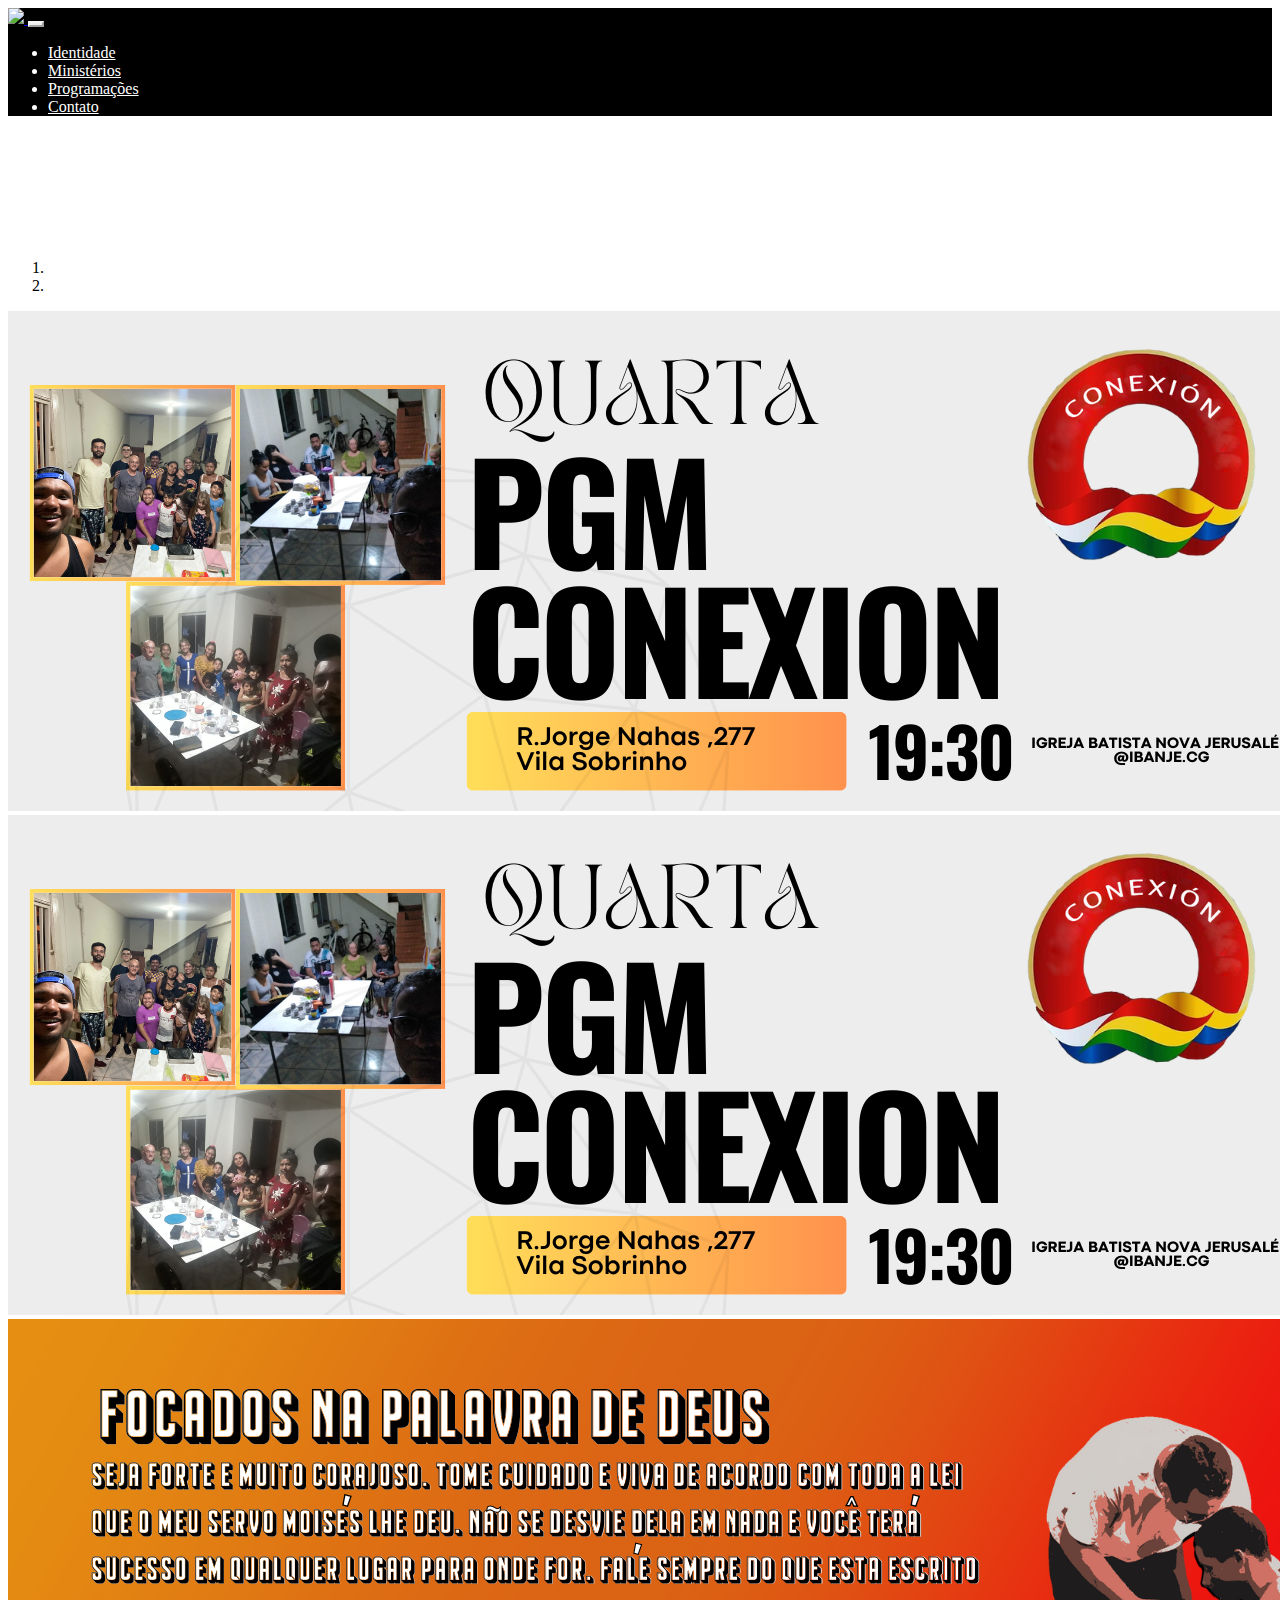
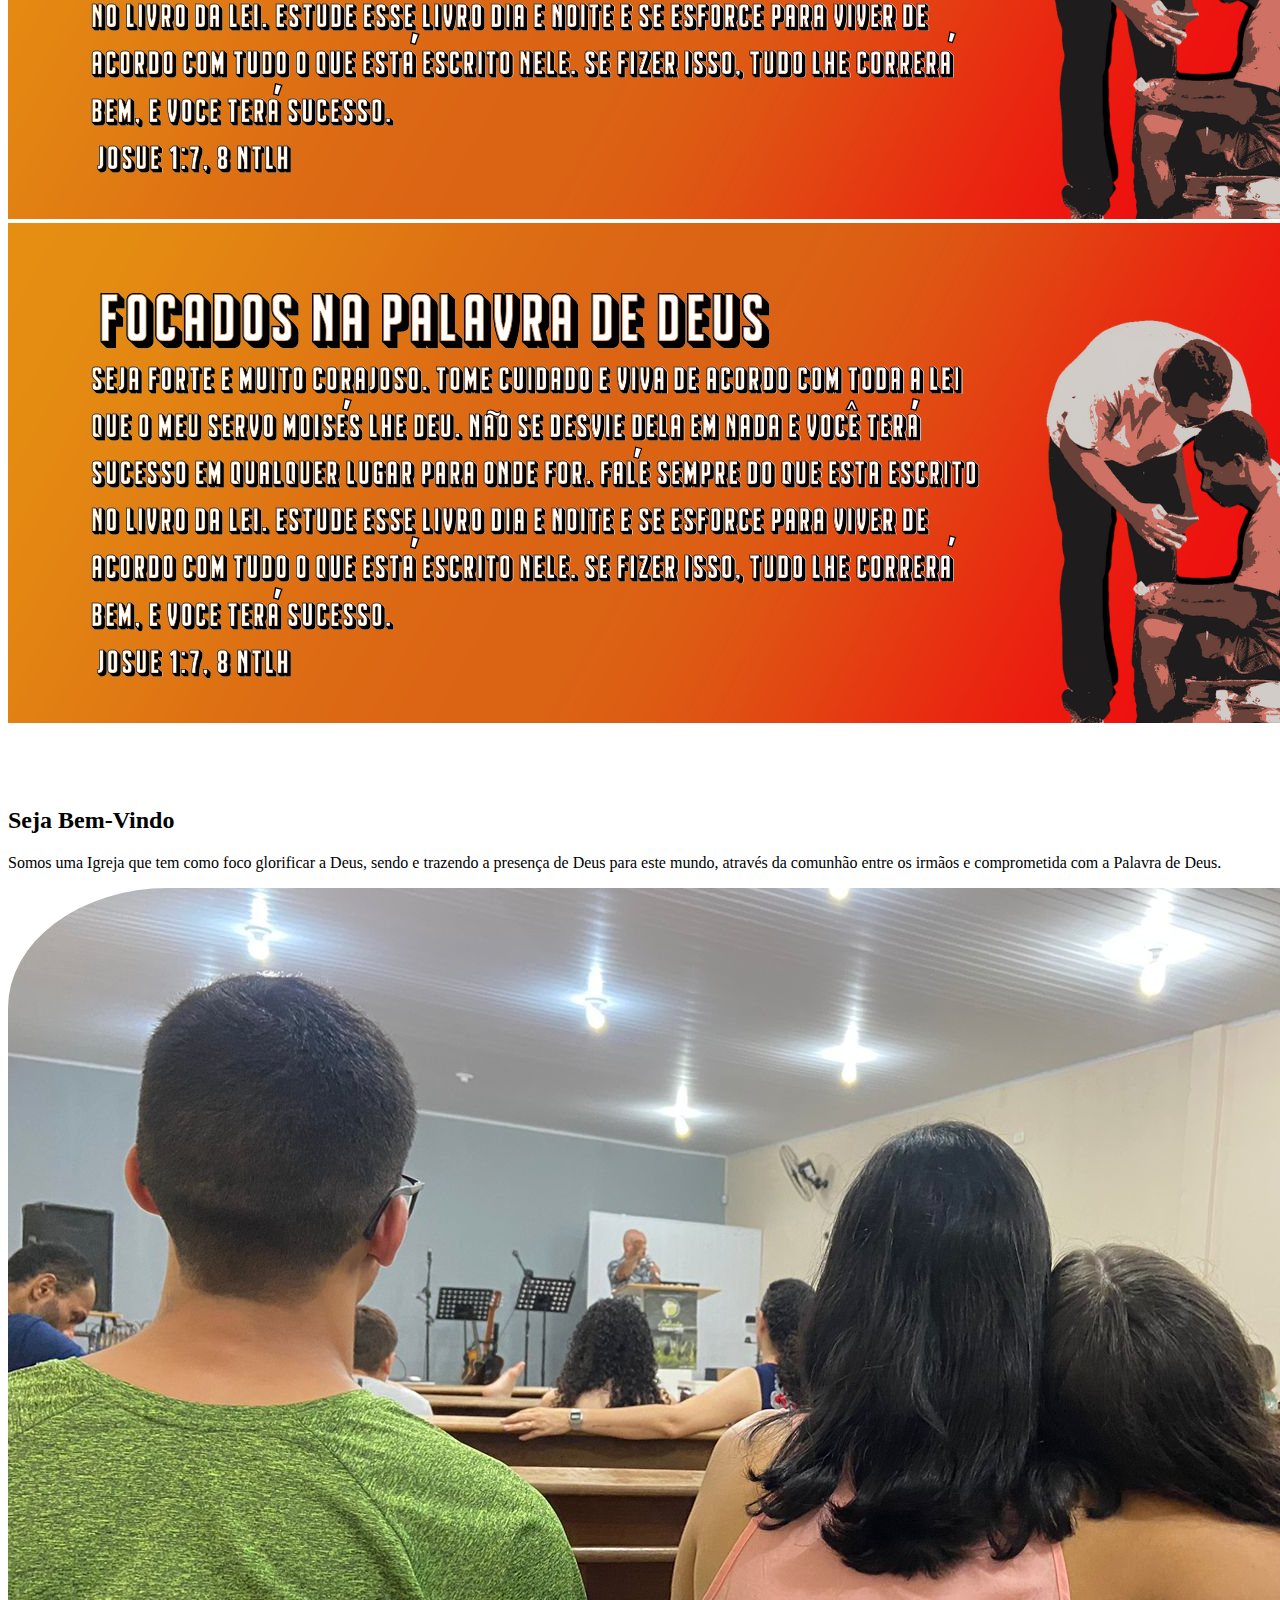
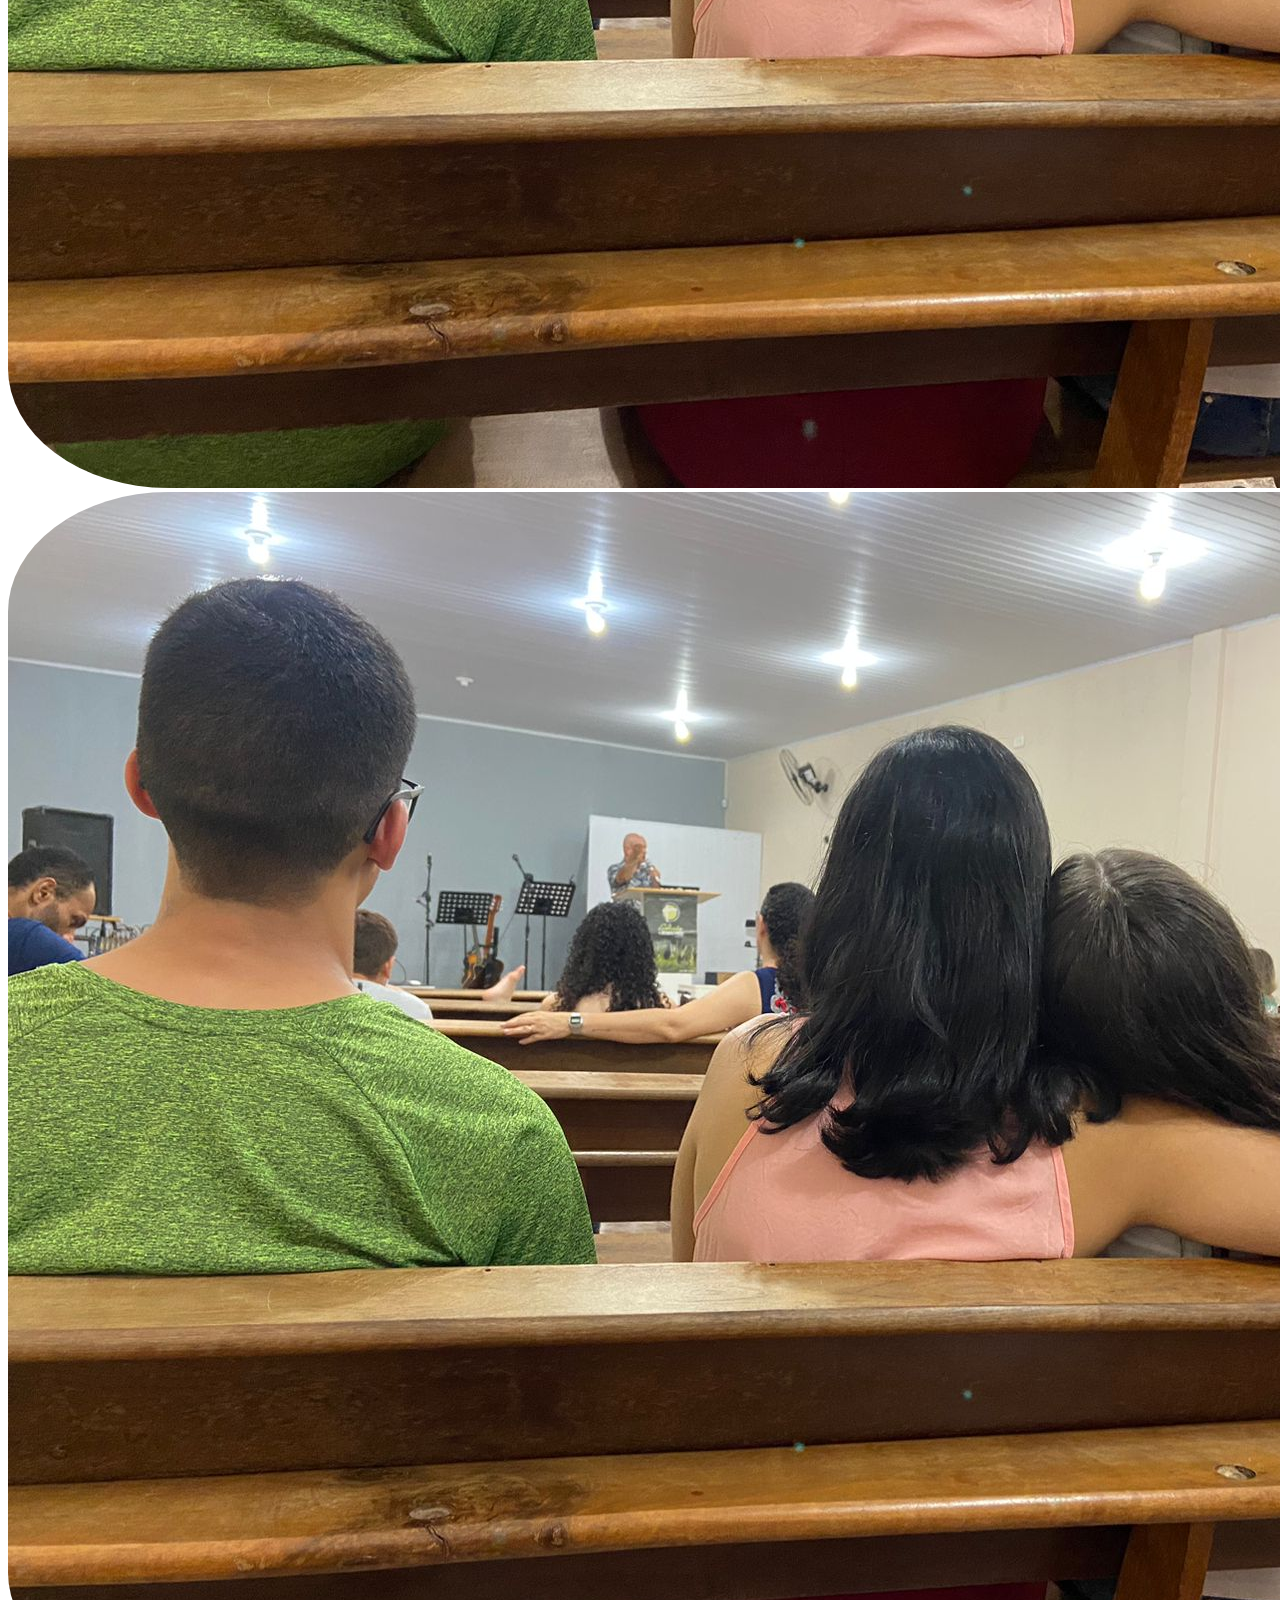
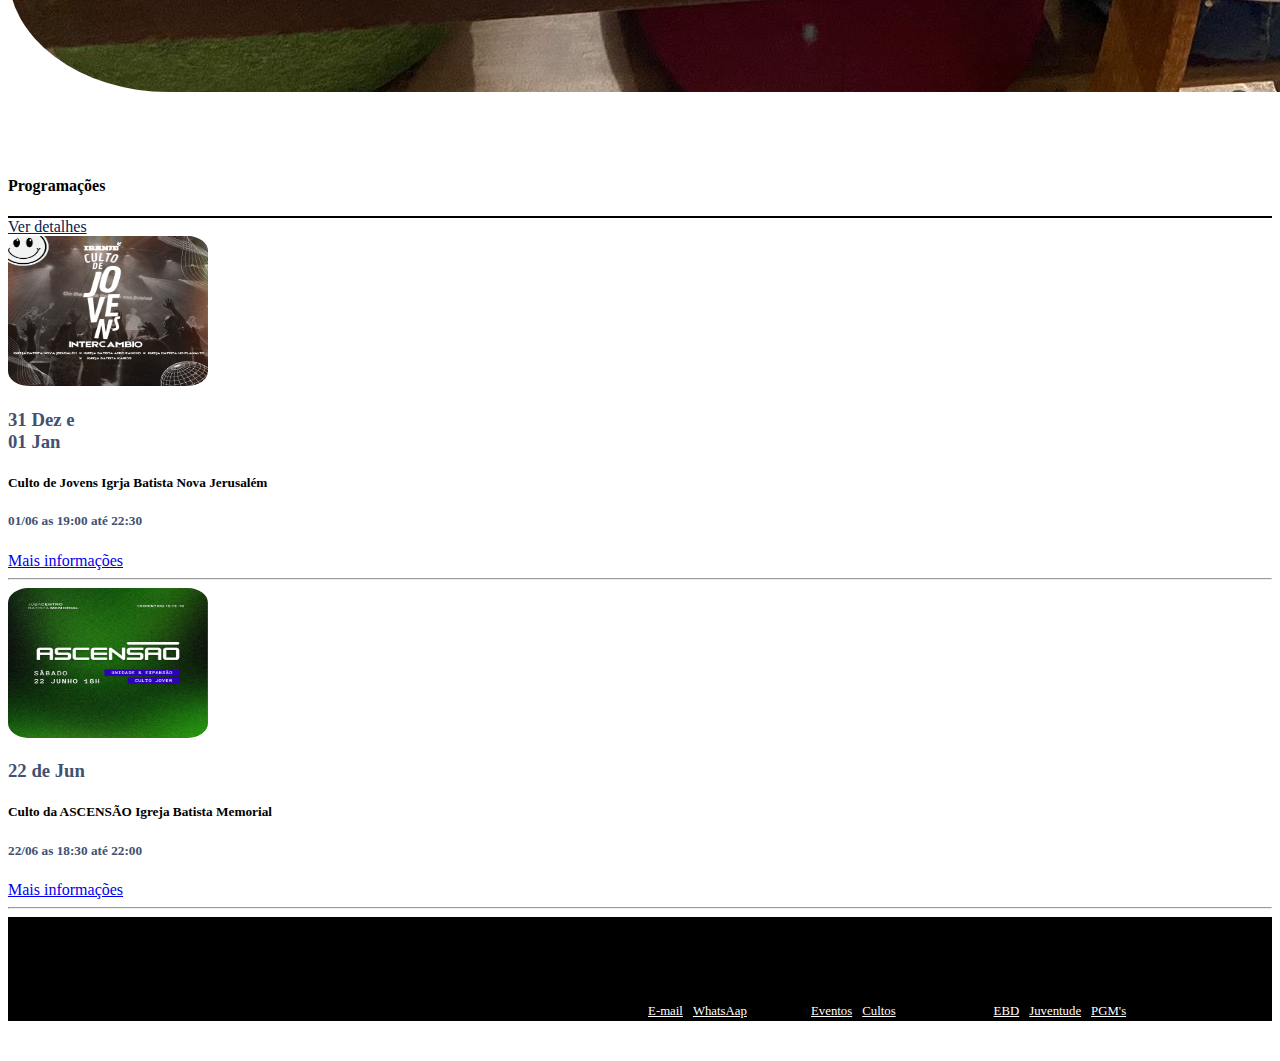
==== commit 10429241: "não sei oque eu fiz" ====
--- a/index.html
+++ b/index.html
@@ -54,8 +54,6 @@
 
   <section class="topo d-flex "><!-- inicio section -->
     <div class=""><!-- inicio container -->
-  <section class="topo d-flex "><!-- inicio section -->
-    <div class=""><!-- inicio container -->
       <div class="row"><!-- inicio row -->
         <div class="col-sm-12 m-auto"><!-- inicio col-md -->
         <div class="col-sm-12 m-auto"><!-- inicio col-md -->
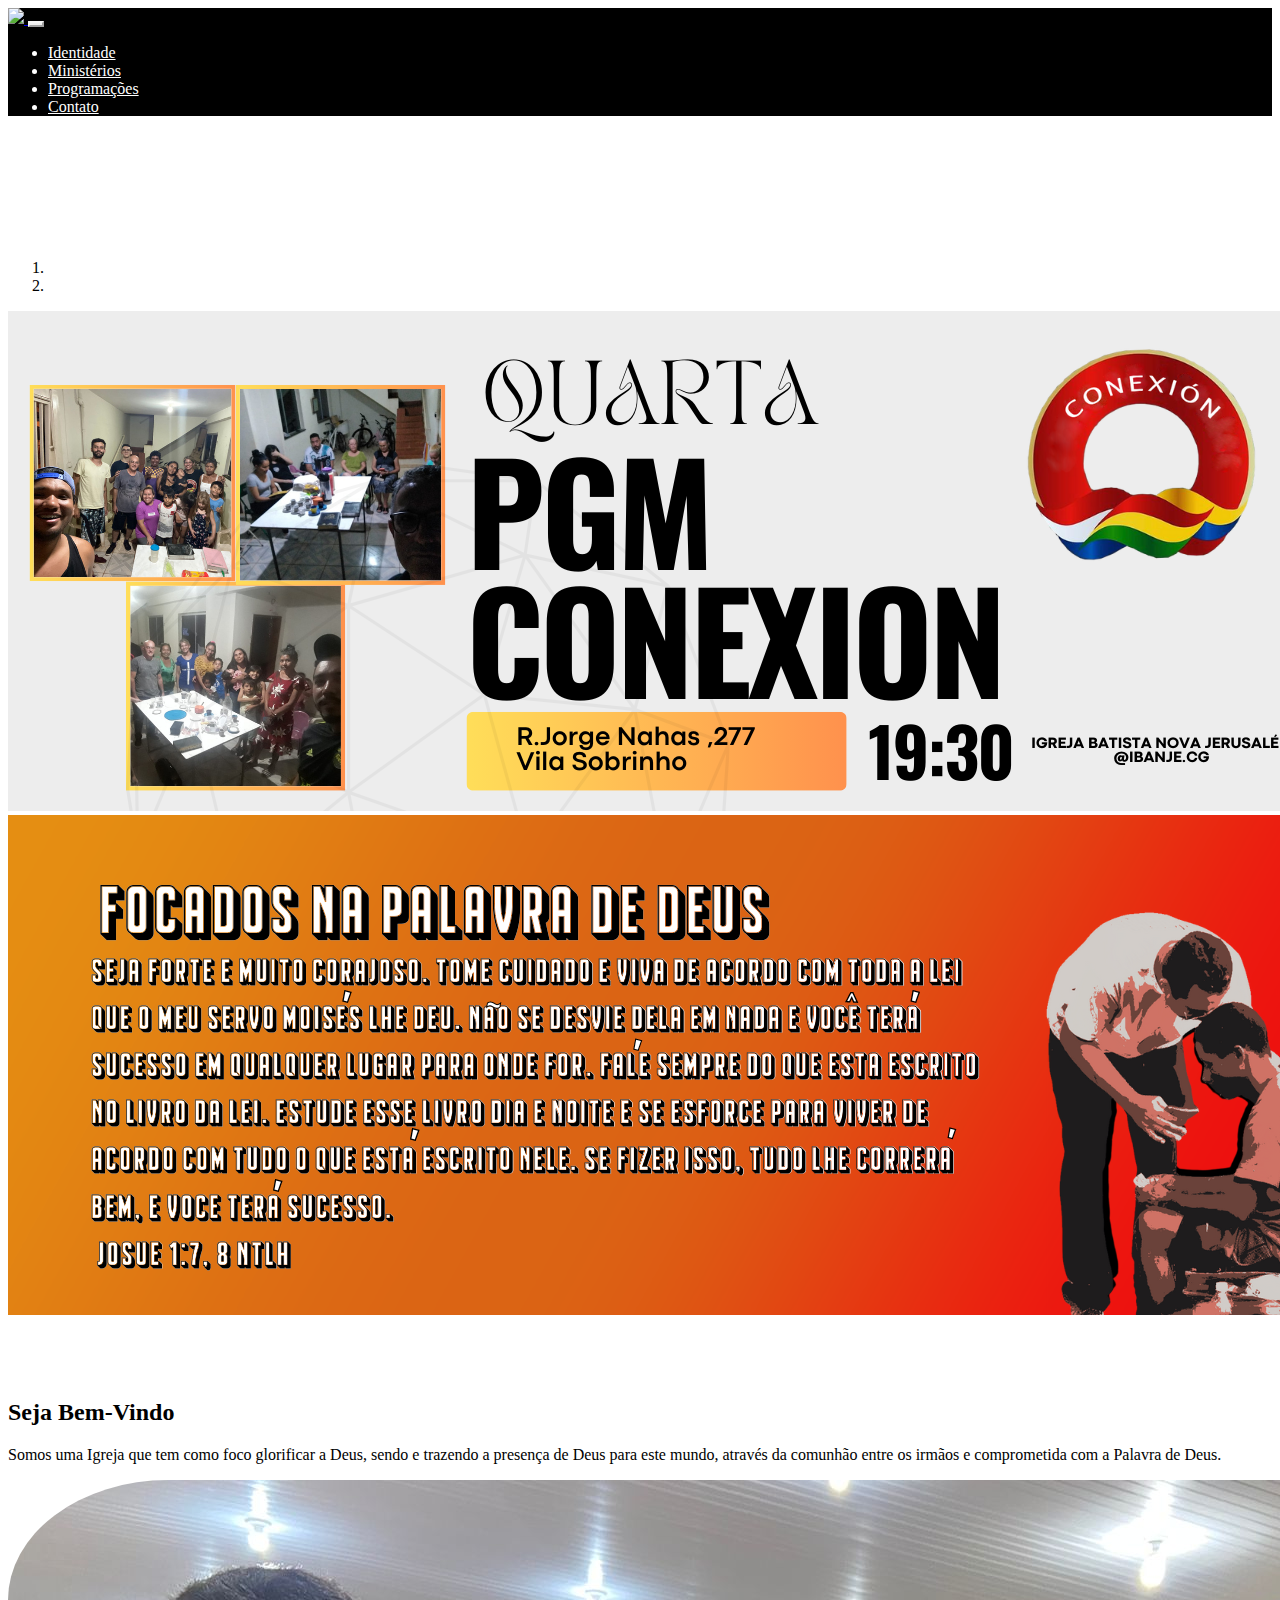
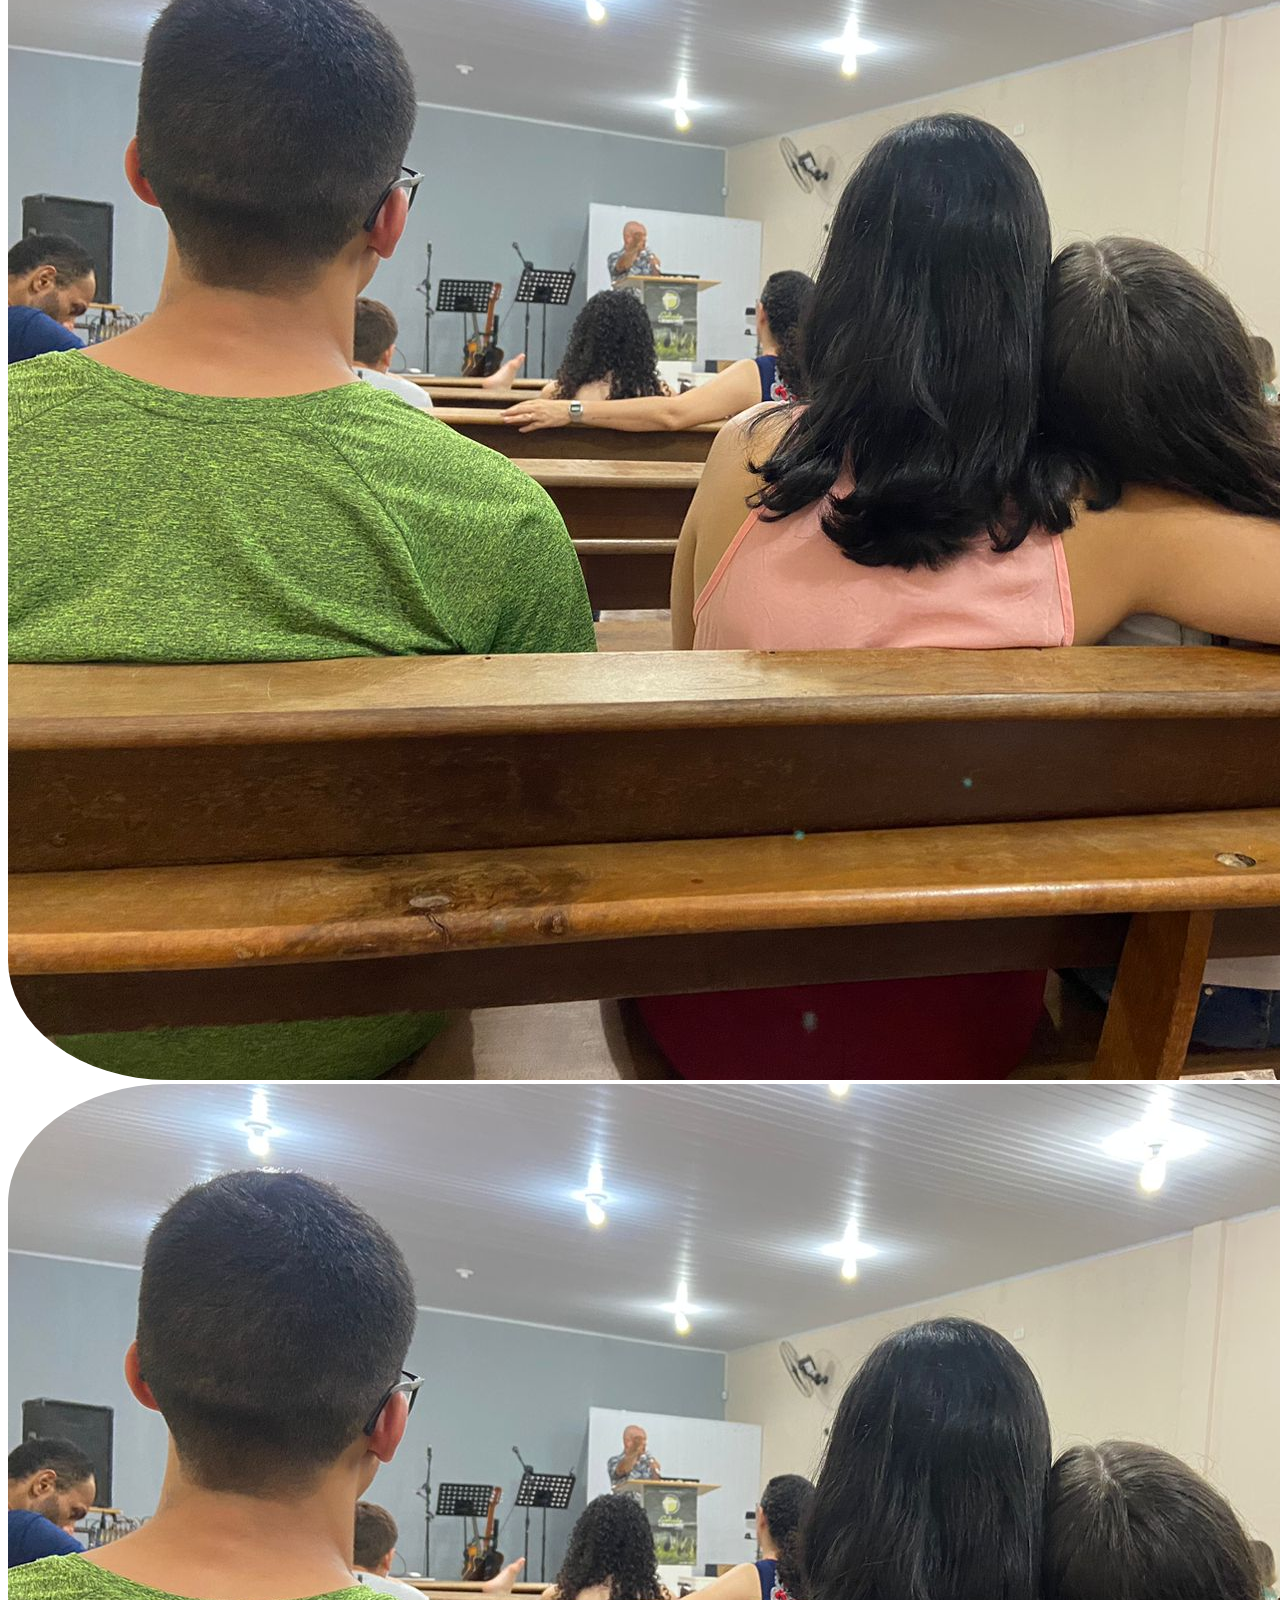
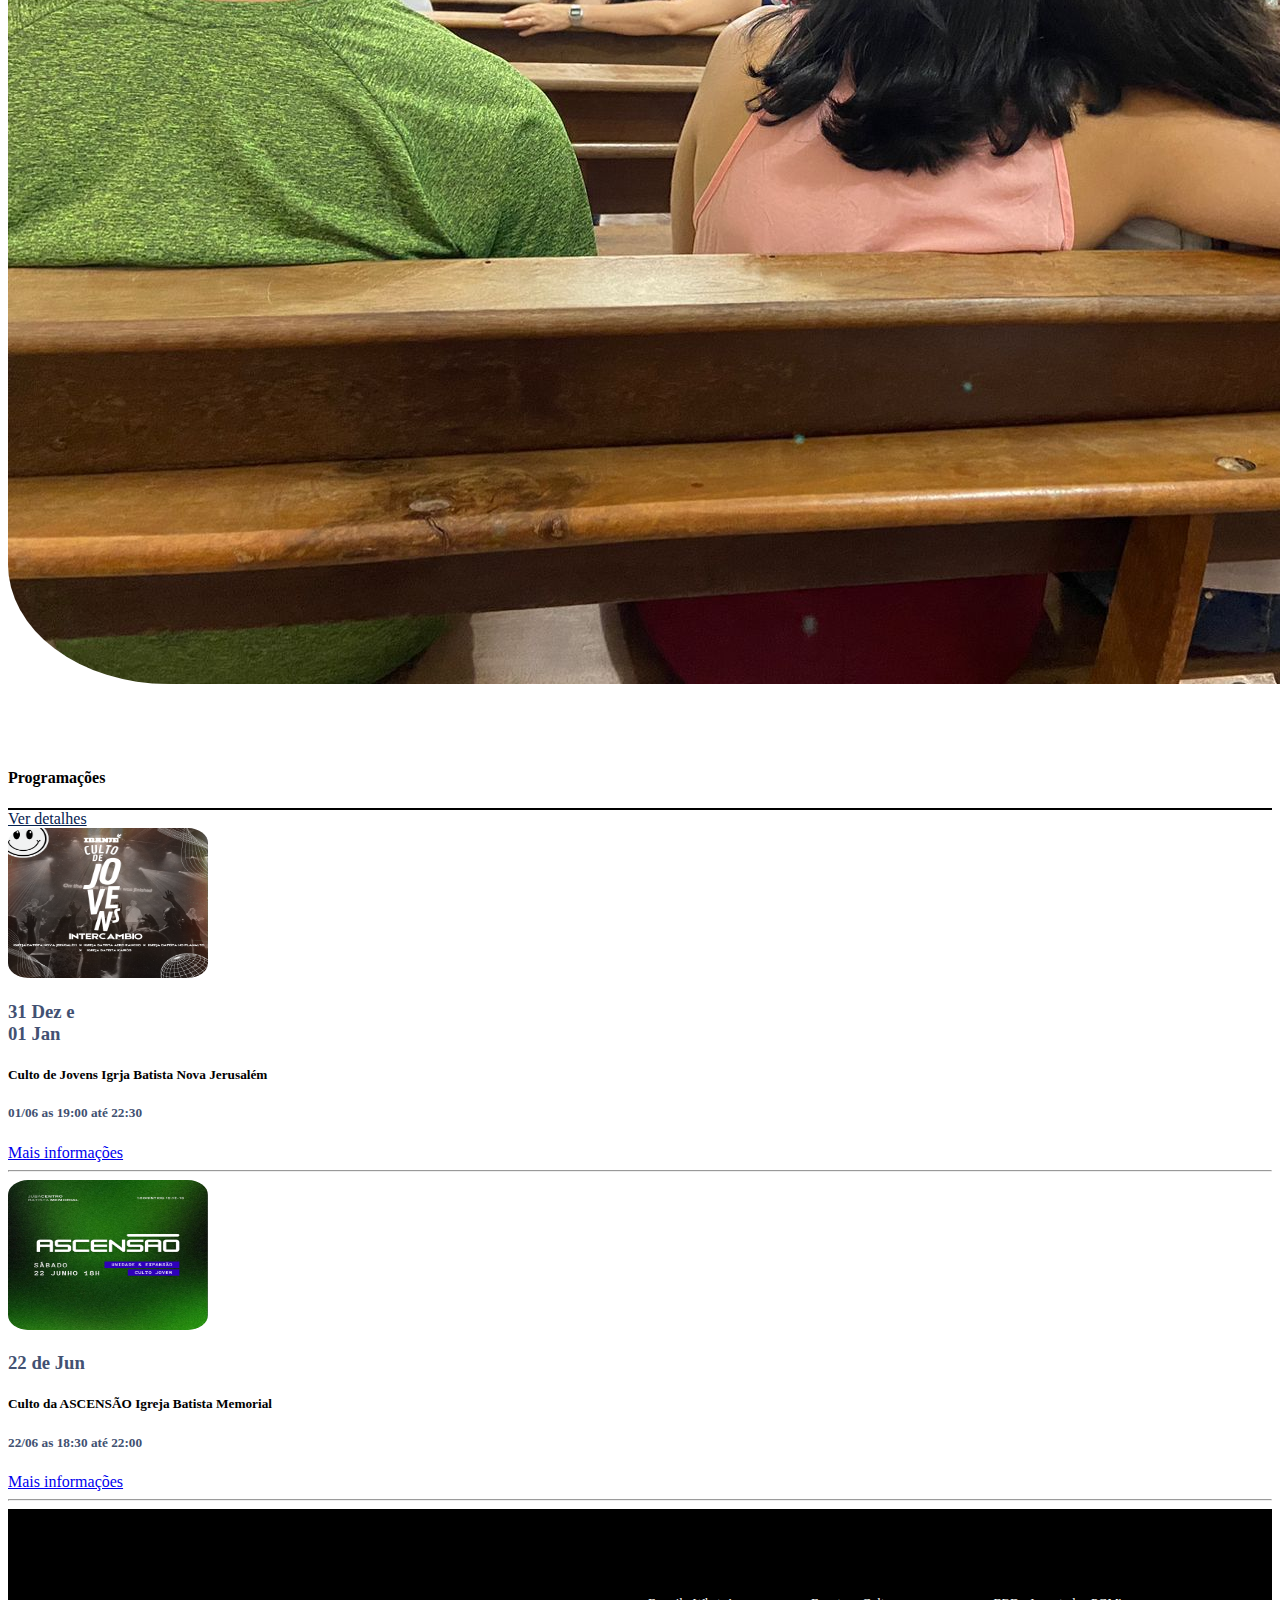
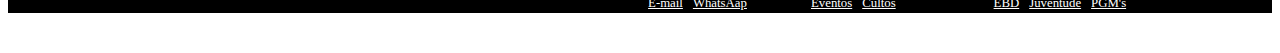
==== commit f55e4c00: "tirar duplicada" ====
--- a/index.html
+++ b/index.html
@@ -67,11 +67,9 @@
             <div class="carousel-inner "><!-- inicio inner-->
               <div class="carousel-item active">
                 <img src="imagens/1.png" alt="" class="img-fluid ">
-                <img src="imagens/1.png" alt="" class="img-fluid ">
               </div>
         
               <div class="carousel-item">
-                <img src="imagens/2.png" alt="" class="img-fluid">
                 <img src="imagens/2.png" alt="" class="img-fluid">
               </div>
         
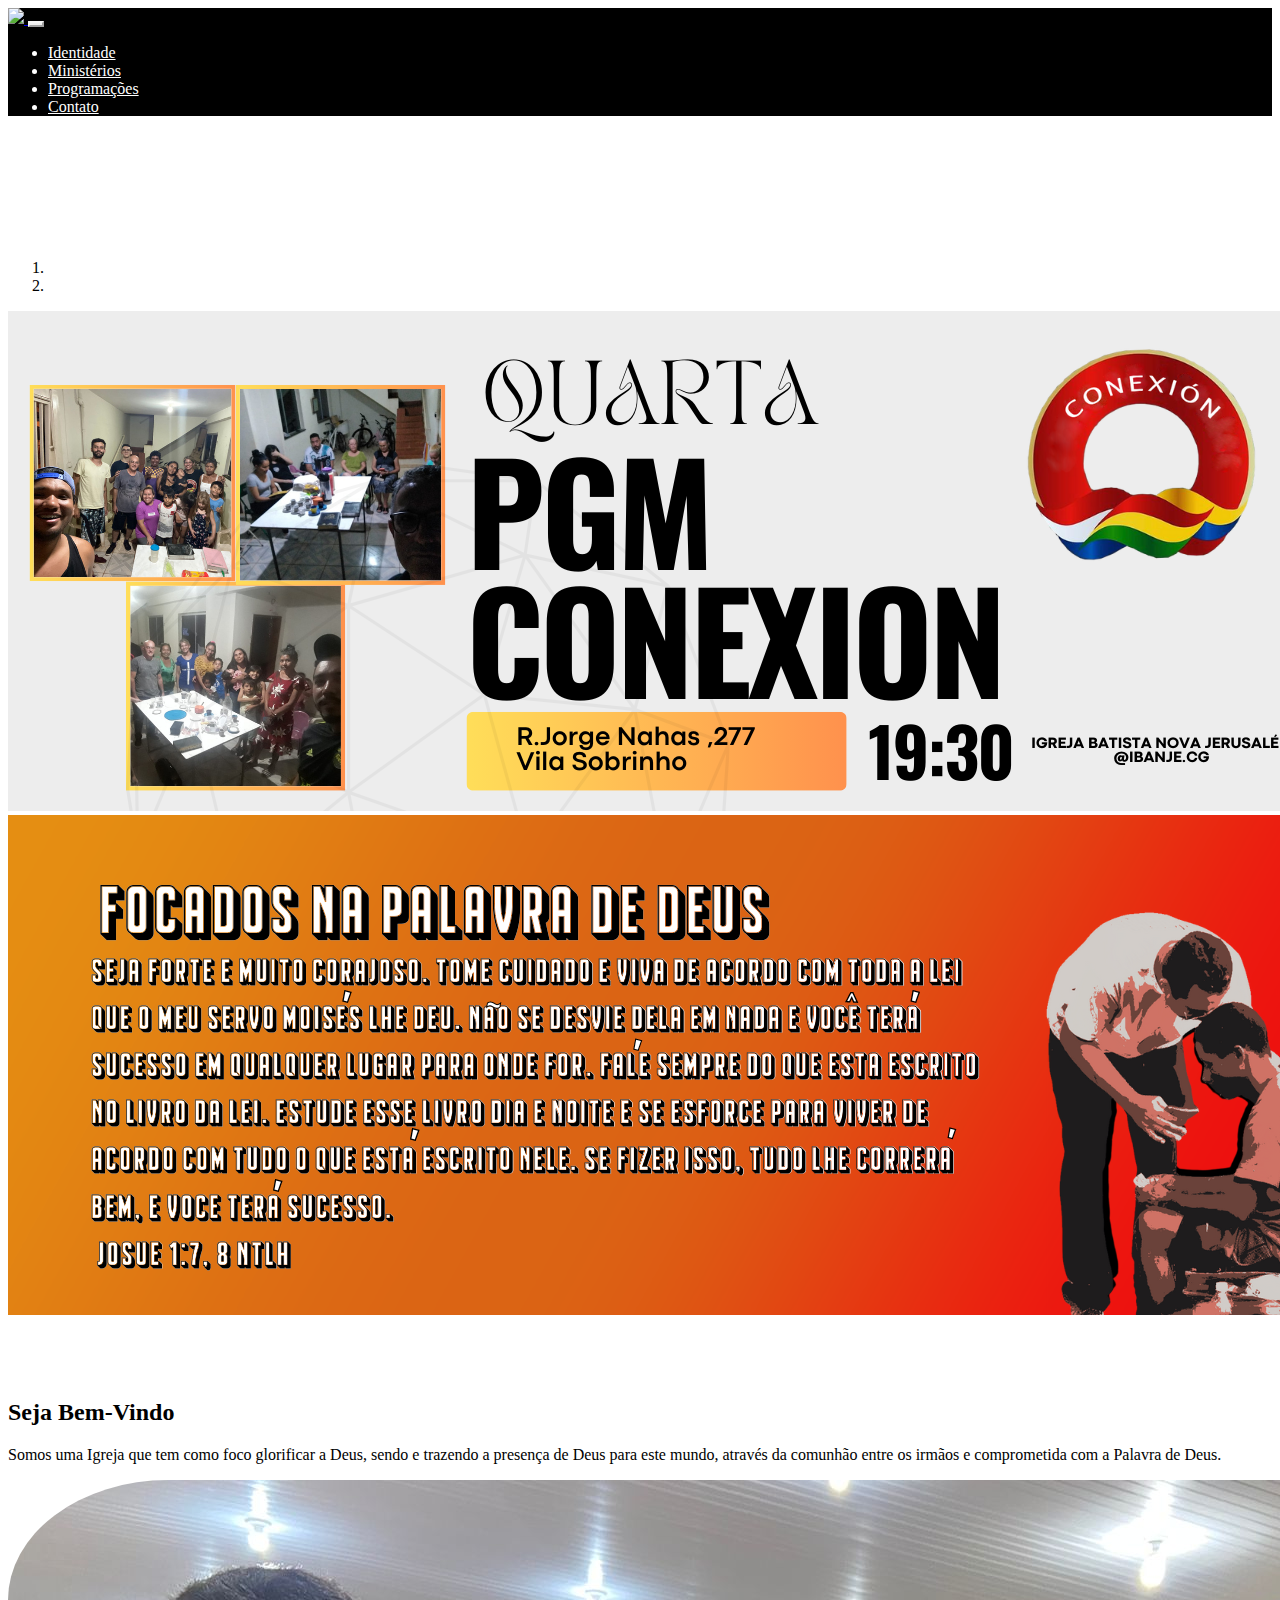
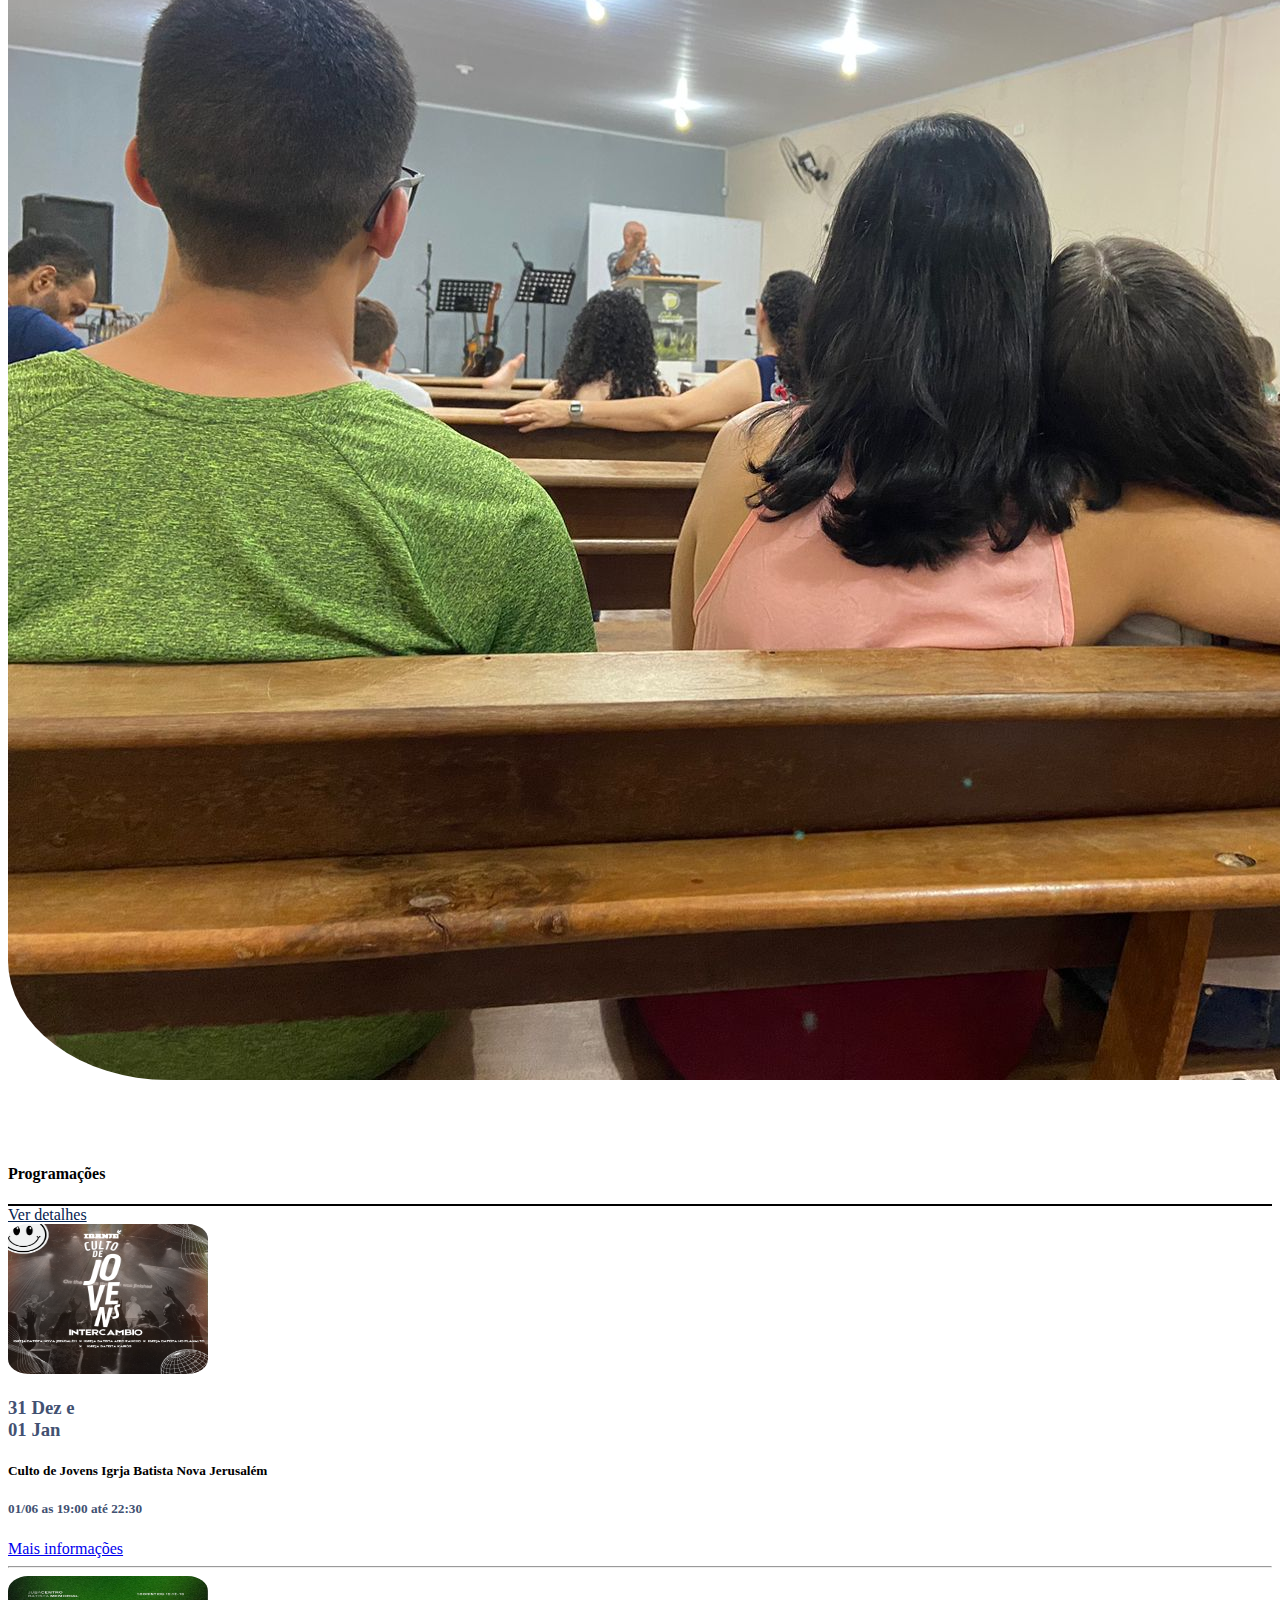
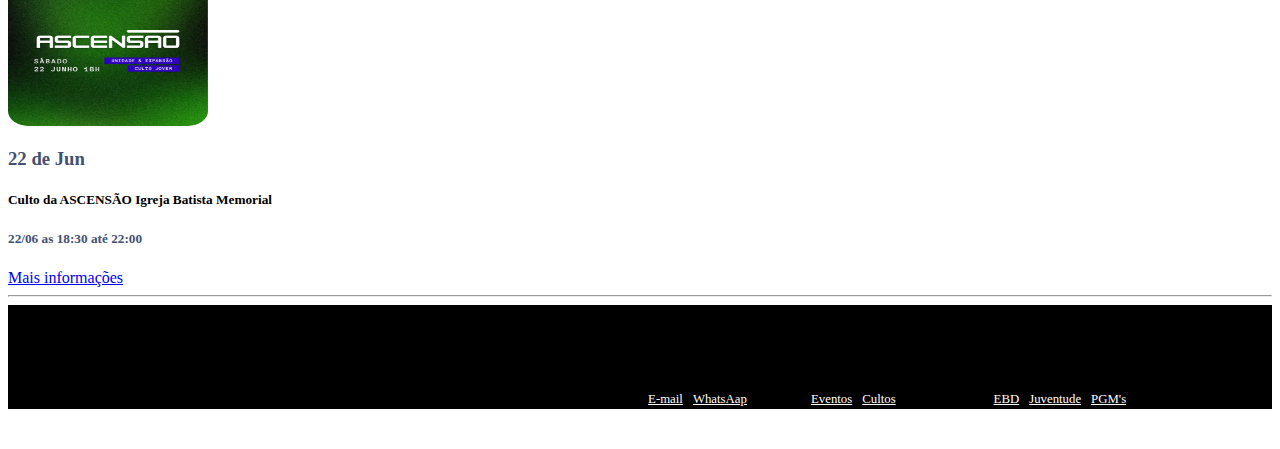
==== commit 7f755f58: "tirei imagem duplicada" ====
--- a/index.html
+++ b/index.html
@@ -106,7 +106,6 @@
         </div><!-- final texto seção home -->
         <div class="col-md-6 d-md-block">
           <img src="imagens/familia.jpeg" alt=""  class="redondo img-fluid smalldv">
-          <img src="imagens/familia.jpeg" alt=""  class="redondo img-fluid smalldv">
         </div>
       </div><!--row-->
     </div><!--   final container-->
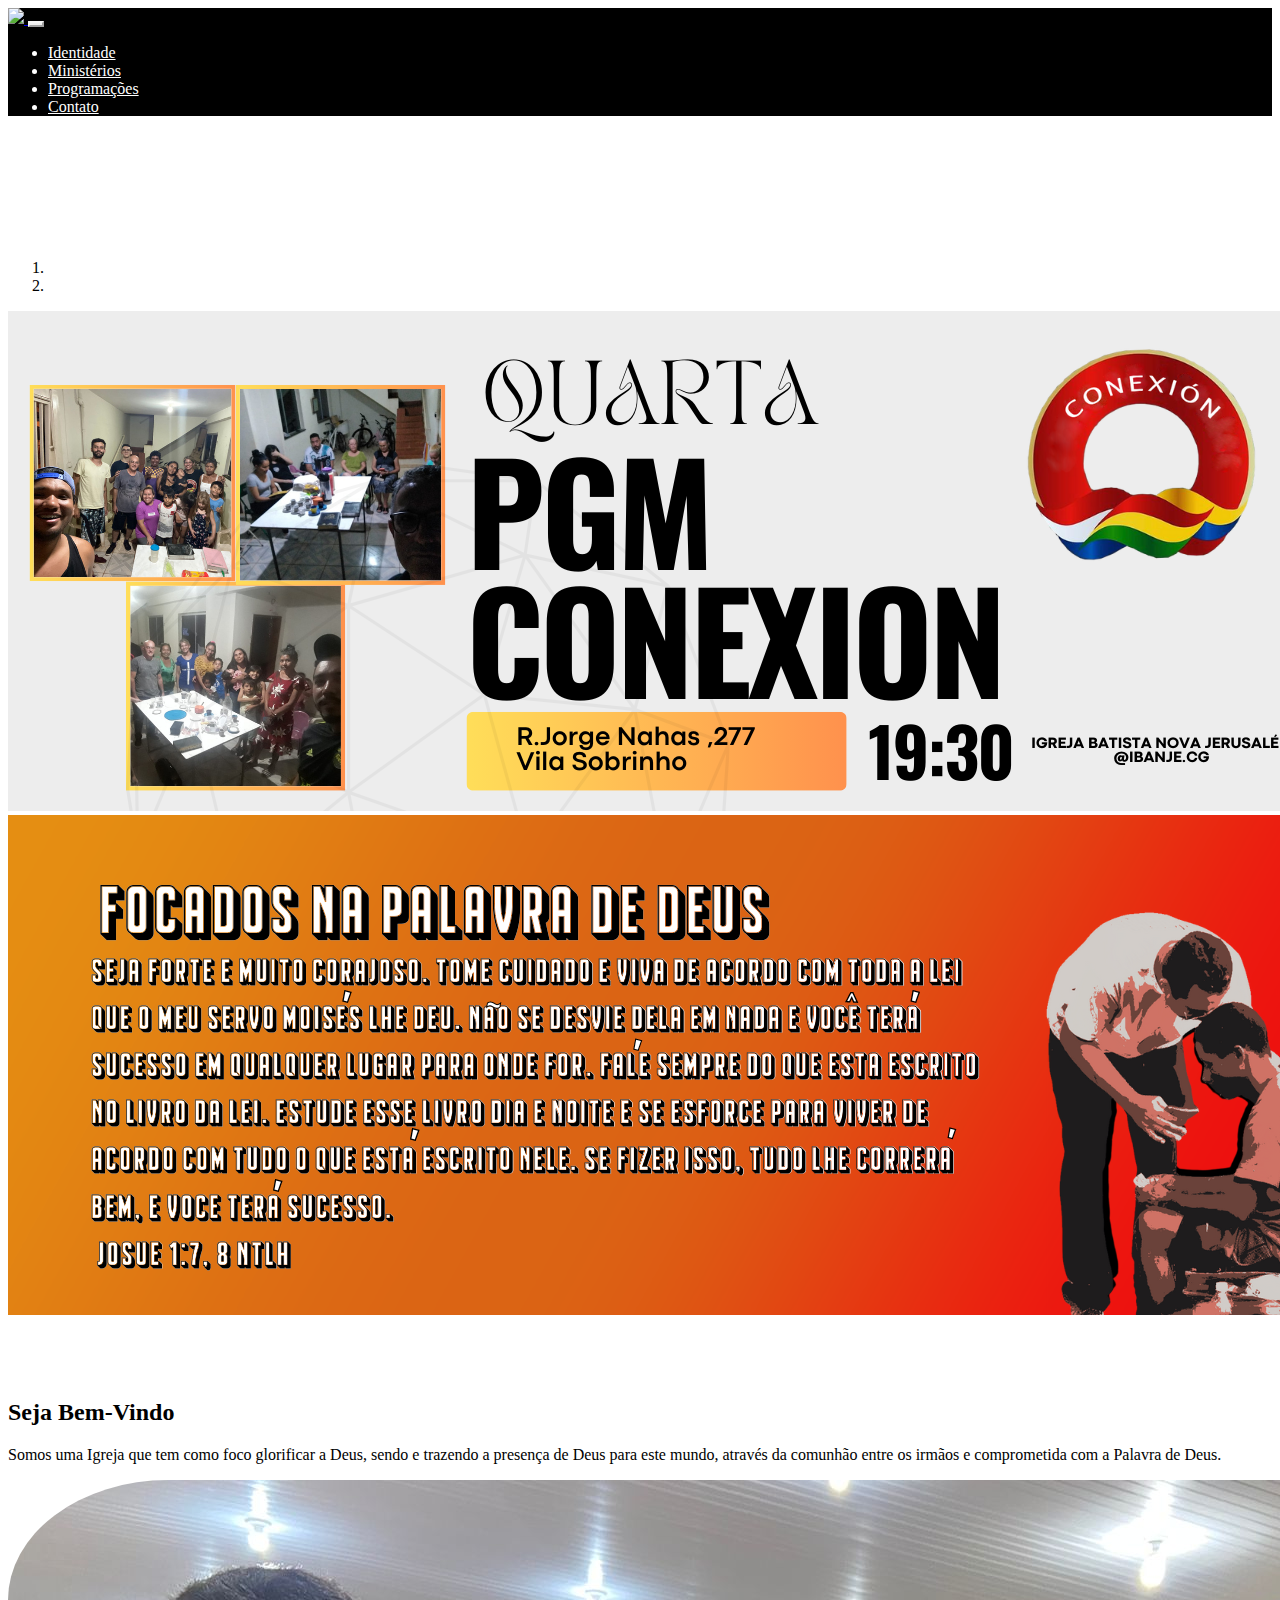
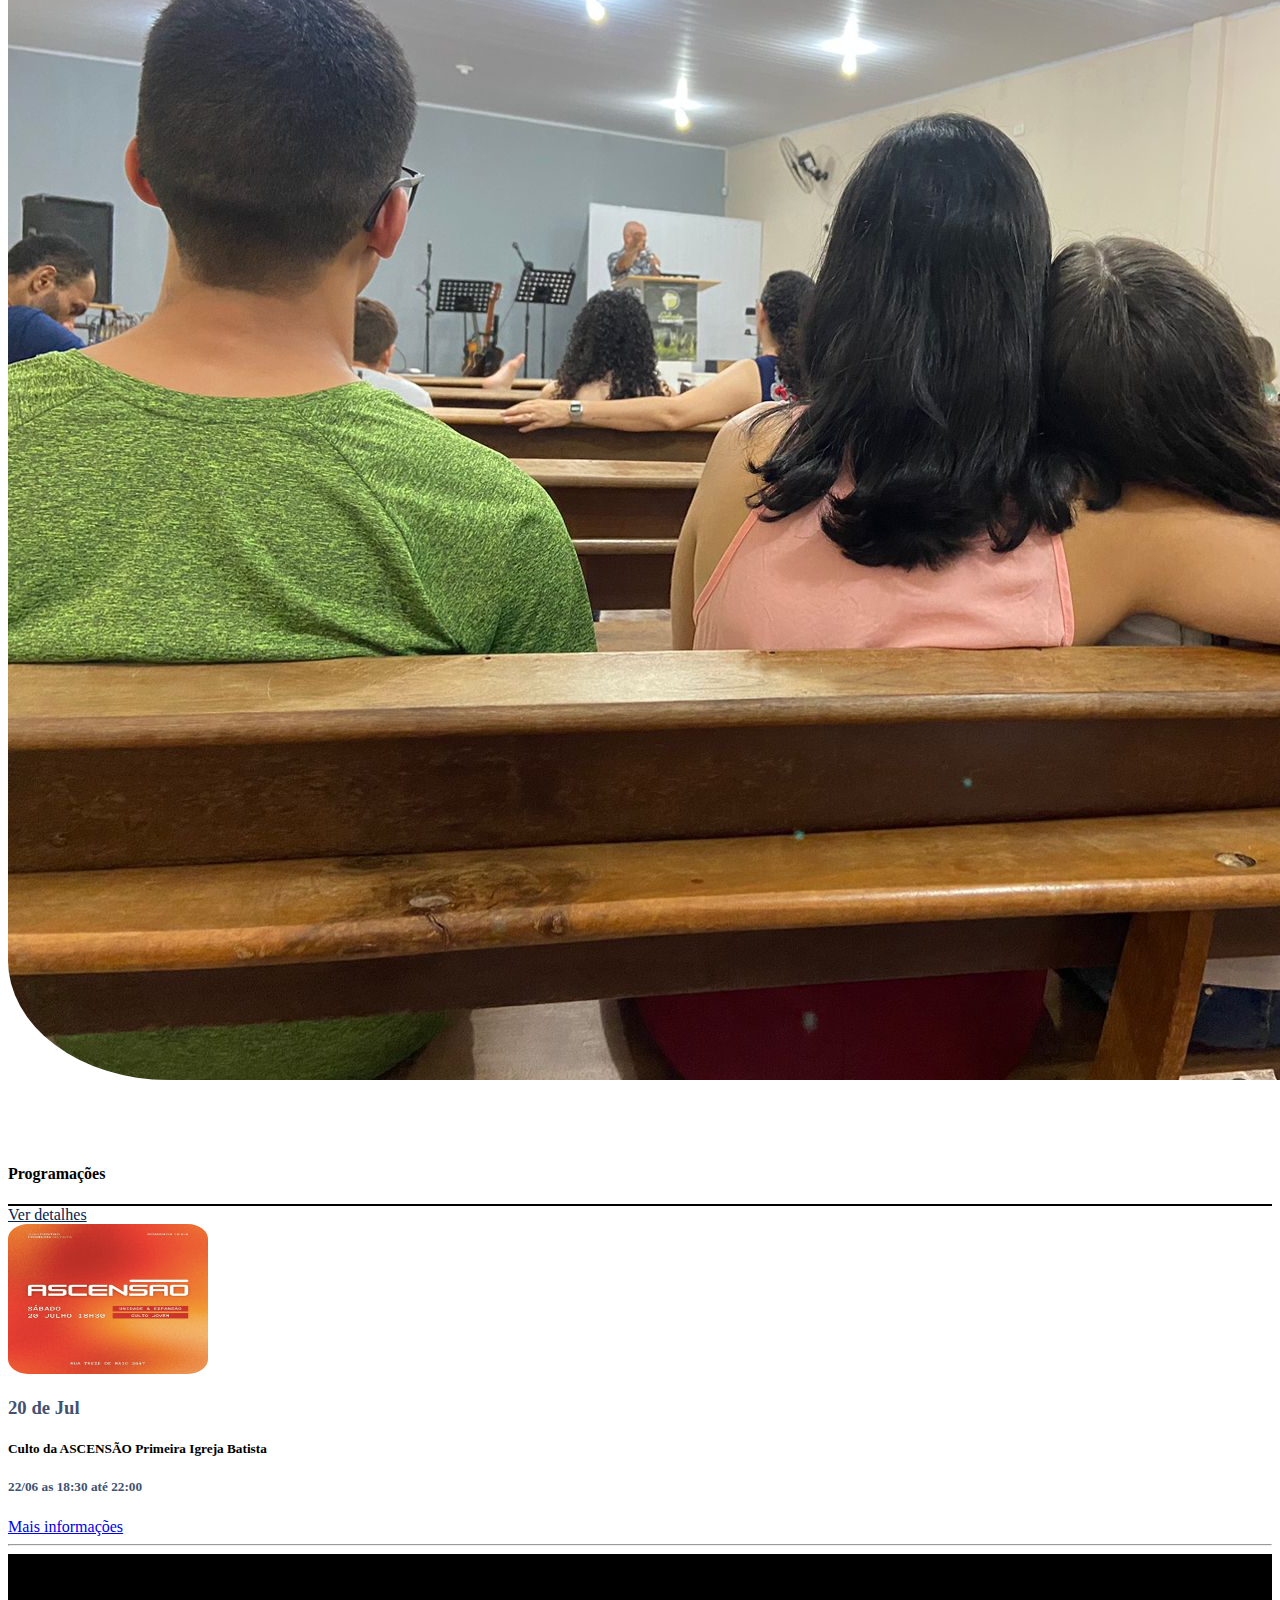
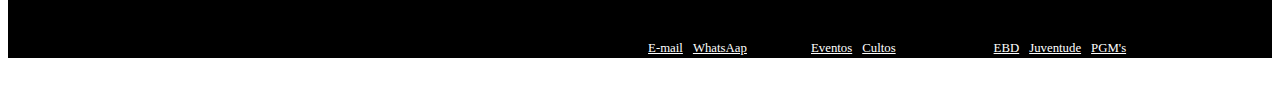
==== commit 975f8389: "pagina inicial pronta" ====
--- a/index.html
+++ b/index.html
@@ -53,10 +53,10 @@
   </header><!--final header-->
 
   <section class="topo d-flex "><!-- inicio section -->
-    <div class=""><!-- inicio container -->
-      <div class="row"><!-- inicio row -->
-        <div class="col-sm-12 m-auto"><!-- inicio col-md -->
-        <div class="col-sm-12 m-auto"><!-- inicio col-md -->
+    <div class="container-fluid px-0"><!-- inicio container -->
+      <div class="row no-gutters"><!-- inicio row -->
+        <div class="col-sm-12"><!-- inicio col-md -->
+        
           <div id="carousel-indicadores" class="carousel slide" data-ride="carousel"><!-- inicio carousel -->
 
             <ol class="carousel-indicators"><!-- inicio indicadores -->
@@ -86,9 +86,7 @@
         
           </div><!-- final carousel -->
         </div><!-- final col-md -->
-        </div><!-- final col-md -->
       </div><!-- final row-->
-    </div><!-- final container -->
     </div><!-- final container -->
   </section><!--final section-->
 
@@ -133,22 +131,23 @@
  
   <!-- a ideia é usar essa configuração para adicionar outras programações-->
   <section>
+
     <div class="container"><!-- inicio do container programações-->
       <div class="row"><!-- inicio row programações-->
         <div class="d-flex"><!--inicio d-flex -->
 
           <div class="col-md-3 float-left "><!-- inicio imagem -->
-              <img class="mr- align-self-start img-fluid redondo imgProg" src="imagens/CultoJovem.png" >
+              <img class="mr- align-self-start img-fluid redondo imgProg" src="imagens/ASCENSAO4.png" >
           </div><!-- final imagem -->
 
-          <div class="mr- pt-4 col-md-2 float-left"><!-- inicio data -->
-              <h3 class="azul">31 Dez e<br> 01 Jan</h3>
+          <div class="mr- pt-4 col-md-2 float-left removeSmall"><!-- inicio data -->
+              <h3 class="azul">20 de Jul<br></h3>
           </div><!-- final data -->
 
           <div class="media-body pt-4 col-md-7  float-left ptSmall"> <!-- inicio informações e botão saiba mais -->
-              <h5>Culto de Jovens Igrja Batista Nova Jerusalém</h5>
+              <h5>Culto da ASCENSÃO Primeira Igreja Batista</h5>
               <i class="far fa-calendar float-left align-self-center mr- azul"></i>
-              <h5 class="align-self-center azul">01/06 as 19:00 até 22:30</h5>
+              <h5 class="align-self-center azul">22/06 as 18:30 até 22:00</h5>
               <a href="#" class="btn btn-success btn-lg">Mais informações</a>
           </div><!-- final informações e botão saiba mais -->
 
@@ -157,39 +156,16 @@
       <hr>
     </div><!-- final do container programações-->
 
-    <div class="container"><!-- inicio do container programações-->
-      <div class="row"><!-- inicio row programações-->
-        <div class="d-flex"><!--inicio d-flex -->
-
-          <div class="col-md-3 float-left "><!-- inicio imagem -->
-              <img class="mr- align-self-start img-fluid redondo imgProg" src="imagens/ascensao.png" >
-          </div><!-- final imagem -->
-
-          <div class="mr- pt-4 col-md-2 float-left removeSmall"><!-- inicio data -->
-              <h3 class="azul">22 de Jun<br></h3>
-          </div><!-- final data -->
-
-          <div class="media-body pt-4 col-md-7  float-left ptSmall"> <!-- inicio informações e botão saiba mais -->
-              <h5>Culto da ASCENSÃO Igreja Batista Memorial</h5>
-              <i class="far fa-calendar float-left align-self-center mr- azul"></i>
-              <h5 class="align-self-center azul">22/06 as 18:30 até 22:00</h5>
-              <a href="#" class="btn btn-success btn-lg">Mais informações</a>
-          </div><!-- final informações e botão saiba mais -->
-
-        </div><!--final d-flex -->
-      </div><!-- final row programações-->
-      <hr>
-    </div><!-- final do container programações-->
-
   </section>  
  
   <footer><!--inicio rodapé-->
     <div class="container"><!--inicio container rodapé-->
-      <div class="row"><!--inicio row rodapé-->
-
-        <div class="col-md-2"><!-- inicio imagem rodapé-->
+      <div class="row d-flex"><!--inicio row rodapé-->
+
+        <div class="col-md-2 col-sm-2"><!-- inicio imagem rodapé-->
           <img src="imagens/IBANJE_tamnhonovo.svg" alt="" width="142">
         </div><!-- final imagem rodapé-->
+      
 
         <div class="col-md-2"><!-- inicio identidade rodapé-->
           <ul class="navbar-nav">
@@ -204,13 +180,13 @@
             <li>
               <h4><a href="ministerios.html">Ministérios</a></h4>
             </li>
-            <li>
+            <li class="removeSmall">
               <a href="#">PGM's</a>
             </li>
-            <li>
+            <li class="removeSmall">
               <a href="#">Juventude</a>
             </li>
-            <li>
+            <li class="removeSmall">
               <a href="#">EBD</a>
             </li>
           </ul><!-- final lista de ministérios-->
@@ -221,10 +197,10 @@
             <li>
              <h4><a href="programacoes.html">Programações</a></h4>
             </li>
-            <li>
+            <li class="removeSmall">
               <a href="#">Cultos</a>
             </li>
-            <li>
+            <li class="removeSmall">
               <a href="#">Eventos</a>
             </li>
           </ul><!-- final lista de programações -->
@@ -234,17 +210,18 @@
           <ul class="navbar-nav"><!-- inicio lista de contato -->
             <li>
               <h4><a href="contato.html">Contato</a></h4>
-            <li>
+            <li class="removeSmall">
               <a href="#">WhatsAap</a>
             </li>
-            <li>
+            <li class="removeSmall">
               <a href="#">E-mail</a>
             </li>
           </ul><!-- final lista de contato-->
         </div><!-- final contato rodapé-->
-
-
-        <div class="col-md-2 align-self-center"><!-- inicio redes sociais rodapé-->
+      
+
+
+        <div class="col-md-2 col-xs-8"><!-- inicio redes sociais rodapé-->
           <ul>
             <li>
               <a href="https://www.facebook.com/pages/Igreja-Batista-Nova-Jerusalém/204045426301863">
@@ -254,11 +231,6 @@
             <li>
               <a href="https://www.instagram.com/ibanje.cg/">
                 <i class="fa-brands fa-instagram display-personalizado text-white"></i>
-              </a>
-            </li>
-            <li>
-              <a href="#">
-                <i class="fa-solid fa-newspaper display-personalizado text-white"></i>
               </a>
             </li>
           </ul>
